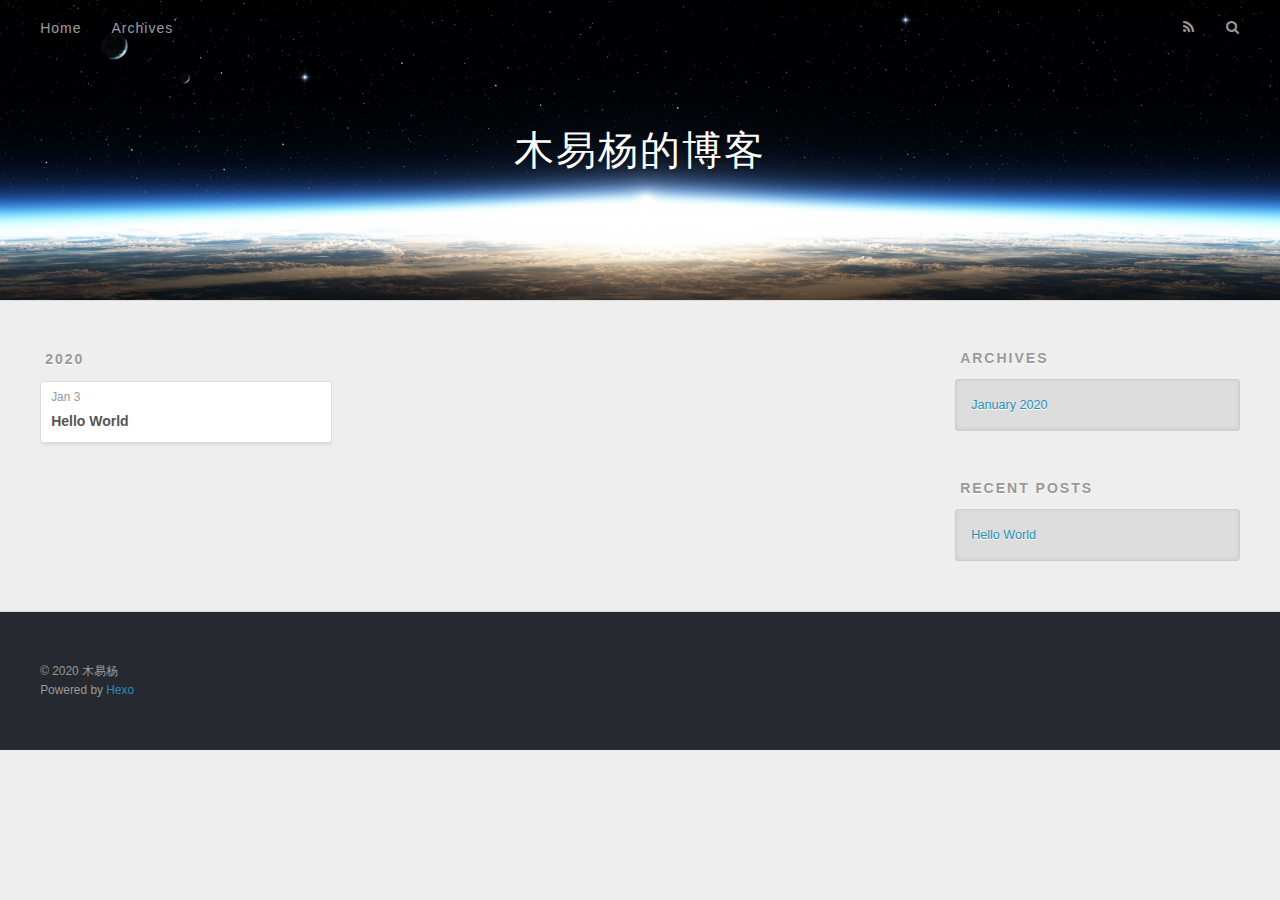
==== archives/index.html @ 89795f8e "Site updated: 2020-01-03 10:05:07" ====
<!DOCTYPE html>
<html>
<head>
  <meta charset="utf-8">
  

  
  <title>Archives | 木易杨的博客</title>
  <meta name="viewport" content="width=device-width, initial-scale=1, maximum-scale=1">
  <meta property="og:type" content="website">
<meta property="og:title" content="木易杨的博客">
<meta property="og:url" content="http://yoursite.com/archives/index.html">
<meta property="og:site_name" content="木易杨的博客">
<meta property="og:locale" content="en_US">
<meta property="article:author" content="木易杨">
<meta name="twitter:card" content="summary">
  
    <link rel="alternate" href="/atom.xml" title="木易杨的博客" type="application/atom+xml">
  
  
    <link rel="icon" href="/favicon.png">
  
  
    <link href="//fonts.googleapis.com/css?family=Source+Code+Pro" rel="stylesheet" type="text/css">
  
  
<link rel="stylesheet" href="/css/style.css">

<meta name="generator" content="Hexo 4.2.0"></head>

<body>
  <div id="container">
    <div id="wrap">
      <header id="header">
  <div id="banner"></div>
  <div id="header-outer" class="outer">
    <div id="header-title" class="inner">
      <h1 id="logo-wrap">
        <a href="/" id="logo">木易杨的博客</a>
      </h1>
      
    </div>
    <div id="header-inner" class="inner">
      <nav id="main-nav">
        <a id="main-nav-toggle" class="nav-icon"></a>
        
          <a class="main-nav-link" href="/">Home</a>
        
          <a class="main-nav-link" href="/archives">Archives</a>
        
      </nav>
      <nav id="sub-nav">
        
          <a id="nav-rss-link" class="nav-icon" href="/atom.xml" title="RSS Feed"></a>
        
        <a id="nav-search-btn" class="nav-icon" title="Search"></a>
      </nav>
      <div id="search-form-wrap">
        <form action="//google.com/search" method="get" accept-charset="UTF-8" class="search-form"><input type="search" name="q" class="search-form-input" placeholder="Search"><button type="submit" class="search-form-submit">&#xF002;</button><input type="hidden" name="sitesearch" value="http://yoursite.com"></form>
      </div>
    </div>
  </div>
</header>
      <div class="outer">
        <section id="main">
  
  
    
    
      
      
      <section class="archives-wrap">
        <div class="archive-year-wrap">
          <a href="/archives/2020" class="archive-year">2020</a>
        </div>
        <div class="archives">
    
    <article class="archive-article archive-type-post">
  <div class="archive-article-inner">
    <header class="archive-article-header">
      <a href="/2020/01/03/hello-world/" class="archive-article-date">
  <time datetime="2020-01-03T01:54:34.715Z" itemprop="datePublished">Jan 3</time>
</a>
      
  
    <h1 itemprop="name">
      <a class="archive-article-title" href="/2020/01/03/hello-world/">Hello World</a>
    </h1>
  

    </header>
  </div>
</article>
  
  
    </div></section>
  


</section>
        
          <aside id="sidebar">
  
    

  
    

  
    
  
    
  <div class="widget-wrap">
    <h3 class="widget-title">Archives</h3>
    <div class="widget">
      <ul class="archive-list"><li class="archive-list-item"><a class="archive-list-link" href="/archives/2020/01/">January 2020</a></li></ul>
    </div>
  </div>


  
    
  <div class="widget-wrap">
    <h3 class="widget-title">Recent Posts</h3>
    <div class="widget">
      <ul>
        
          <li>
            <a href="/2020/01/03/hello-world/">Hello World</a>
          </li>
        
      </ul>
    </div>
  </div>

  
</aside>
        
      </div>
      <footer id="footer">
  
  <div class="outer">
    <div id="footer-info" class="inner">
      &copy; 2020 木易杨<br>
      Powered by <a href="http://hexo.io/" target="_blank">Hexo</a>
    </div>
  </div>
</footer>
    </div>
    <nav id="mobile-nav">
  
    <a href="/" class="mobile-nav-link">Home</a>
  
    <a href="/archives" class="mobile-nav-link">Archives</a>
  
</nav>
    

<script src="//ajax.googleapis.com/ajax/libs/jquery/2.0.3/jquery.min.js"></script>


  
<link rel="stylesheet" href="/fancybox/jquery.fancybox.css">

  
<script src="/fancybox/jquery.fancybox.pack.js"></script>




<script src="/js/script.js"></script>




  </div>
</body>
</html>
---- css/style.css ----
body {
  width: 100%;
}
body:before,
body:after {
  content: "";
  display: table;
}
body:after {
  clear: both;
}
html,
body,
div,
span,
applet,
object,
iframe,
h1,
h2,
h3,
h4,
h5,
h6,
p,
blockquote,
pre,
a,
abbr,
acronym,
address,
big,
cite,
code,
del,
dfn,
em,
img,
ins,
kbd,
q,
s,
samp,
small,
strike,
strong,
sub,
sup,
tt,
var,
dl,
dt,
dd,
ol,
ul,
li,
fieldset,
form,
label,
legend,
table,
caption,
tbody,
tfoot,
thead,
tr,
th,
td {
  margin: 0;
  padding: 0;
  border: 0;
  outline: 0;
  font-weight: inherit;
  font-style: inherit;
  font-family: inherit;
  font-size: 100%;
  vertical-align: baseline;
}
body {
  line-height: 1;
  color: #000;
  background: #fff;
}
ol,
ul {
  list-style: none;
}
table {
  border-collapse: separate;
  border-spacing: 0;
  vertical-align: middle;
}
caption,
th,
td {
  text-align: left;
  font-weight: normal;
  vertical-align: middle;
}
a img {
  border: none;
}
input,
button {
  margin: 0;
  padding: 0;
}
input::-moz-focus-inner,
button::-moz-focus-inner {
  border: 0;
  padding: 0;
}
@font-face {
  font-family: FontAwesome;
  font-style: normal;
  font-weight: normal;
  src: url("fonts/fontawesome-webfont.eot?v=#4.0.3");
  src: url("fonts/fontawesome-webfont.eot?#iefix&v=#4.0.3") format("embedded-opentype"), url("fonts/fontawesome-webfont.woff?v=#4.0.3") format("woff"), url("fonts/fontawesome-webfont.ttf?v=#4.0.3") format("truetype"), url("fonts/fontawesome-webfont.svg#fontawesomeregular?v=#4.0.3") format("svg");
}
html,
body,
#container {
  height: 100%;
}
body {
  background: #eee;
  font: 14px -apple-system, BlinkMacSystemFont, "Segoe UI", "Roboto", "Oxygen", "Ubuntu", "Cantarell", "Fira Sans", "Droid Sans", "Helvetica Neue", sans-serif;
  -webkit-text-size-adjust: 100%;
}
.outer {
  max-width: 1220px;
  margin: 0 auto;
  padding: 0 20px;
}
.outer:before,
.outer:after {
  content: "";
  display: table;
}
.outer:after {
  clear: both;
}
.inner {
  display: inline;
  float: left;
  width: 98.33333333333333%;
  margin: 0 0.833333333333333%;
}
.left,
.alignleft {
  float: left;
}
.right,
.alignright {
  float: right;
}
.clear {
  clear: both;
}
#container {
  position: relative;
}
.mobile-nav-on {
  overflow: hidden;
}
#wrap {
  height: 100%;
  width: 100%;
  position: absolute;
  top: 0;
  left: 0;
  -webkit-transition: 0.2s ease-out;
  -moz-transition: 0.2s ease-out;
  -ms-transition: 0.2s ease-out;
  transition: 0.2s ease-out;
  z-index: 1;
  background: #eee;
}
.mobile-nav-on #wrap {
  left: 280px;
}
@media screen and (min-width: 768px) {
  #main {
    display: inline;
    float: left;
    width: 73.33333333333333%;
    margin: 0 0.833333333333333%;
  }
}
.article-date,
.article-category-link,
.archive-year,
.widget-title {
  text-decoration: none;
  text-transform: uppercase;
  letter-spacing: 2px;
  color: #999;
  margin-bottom: 1em;
  margin-left: 5px;
  line-height: 1em;
  text-shadow: 0 1px #fff;
  font-weight: bold;
}
.article-inner,
.archive-article-inner {
  background: #fff;
  -webkit-box-shadow: 1px 2px 3px #ddd;
  box-shadow: 1px 2px 3px #ddd;
  border: 1px solid #ddd;
  border-radius: 3px;
}
.article-entry h1,
.widget h1 {
  font-size: 2em;
}
.article-entry h2,
.widget h2 {
  font-size: 1.5em;
}
.article-entry h3,
.widget h3 {
  font-size: 1.3em;
}
.article-entry h4,
.widget h4 {
  font-size: 1.2em;
}
.article-entry h5,
.widget h5 {
  font-size: 1em;
}
.article-entry h6,
.widget h6 {
  font-size: 1em;
  color: #999;
}
.article-entry hr,
.widget hr {
  border: 1px dashed #ddd;
}
.article-entry strong,
.widget strong {
  font-weight: bold;
}
.article-entry em,
.widget em,
.article-entry cite,
.widget cite {
  font-style: italic;
}
.article-entry sup,
.widget sup,
.article-entry sub,
.widget sub {
  font-size: 0.75em;
  line-height: 0;
  position: relative;
  vertical-align: baseline;
}
.article-entry sup,
.widget sup {
  top: -0.5em;
}
.article-entry sub,
.widget sub {
  bottom: -0.2em;
}
.article-entry small,
.widget small {
  font-size: 0.85em;
}
.article-entry acronym,
.widget acronym,
.article-entry abbr,
.widget abbr {
  border-bottom: 1px dotted;
}
.article-entry ul,
.widget ul,
.article-entry ol,
.widget ol,
.article-entry dl,
.widget dl {
  margin: 0 20px;
  line-height: 1.6em;
}
.article-entry ul ul,
.widget ul ul,
.article-entry ol ul,
.widget ol ul,
.article-entry ul ol,
.widget ul ol,
.article-entry ol ol,
.widget ol ol {
  margin-top: 0;
  margin-bottom: 0;
}
.article-entry ul,
.widget ul {
  list-style: disc;
}
.article-entry ol,
.widget ol {
  list-style: decimal;
}
.article-entry dt,
.widget dt {
  font-weight: bold;
}
#header {
  height: 300px;
  position: relative;
  border-bottom: 1px solid #ddd;
}
#header:before,
#header:after {
  content: "";
  position: absolute;
  left: 0;
  right: 0;
  height: 40px;
}
#header:before {
  top: 0;
  background: -webkit-linear-gradient(rgba(0,0,0,0.2), transparent);
  background: -moz-linear-gradient(rgba(0,0,0,0.2), transparent);
  background: -ms-linear-gradient(rgba(0,0,0,0.2), transparent);
  background: linear-gradient(rgba(0,0,0,0.2), transparent);
}
#header:after {
  bottom: 0;
  background: -webkit-linear-gradient(transparent, rgba(0,0,0,0.2));
  background: -moz-linear-gradient(transparent, rgba(0,0,0,0.2));
  background: -ms-linear-gradient(transparent, rgba(0,0,0,0.2));
  background: linear-gradient(transparent, rgba(0,0,0,0.2));
}
#header-outer {
  height: 100%;
  position: relative;
}
#header-inner {
  position: relative;
  overflow: hidden;
}
#banner {
  position: absolute;
  top: 0;
  left: 0;
  width: 100%;
  height: 100%;
  background: url("images/banner.jpg") center #000;
  -webkit-background-size: cover;
  -moz-background-size: cover;
  background-size: cover;
  z-index: -1;
}
#header-title {
  text-align: center;
  height: 40px;
  position: absolute;
  top: 50%;
  left: 0;
  margin-top: -20px;
}
#logo,
#subtitle {
  text-decoration: none;
  color: #fff;
  font-weight: 300;
  text-shadow: 0 1px 4px rgba(0,0,0,0.3);
}
#logo {
  font-size: 40px;
  line-height: 40px;
  letter-spacing: 2px;
}
#subtitle {
  font-size: 16px;
  line-height: 16px;
  letter-spacing: 1px;
}
#subtitle-wrap {
  margin-top: 16px;
}
#main-nav {
  float: left;
  margin-left: -15px;
}
.nav-icon,
.main-nav-link {
  float: left;
  color: #fff;
  opacity: 0.6;
  text-decoration: none;
  text-shadow: 0 1px rgba(0,0,0,0.2);
  -webkit-transition: opacity 0.2s;
  -moz-transition: opacity 0.2s;
  -ms-transition: opacity 0.2s;
  transition: opacity 0.2s;
  display: block;
  padding: 20px 15px;
}
.nav-icon:hover,
.main-nav-link:hover {
  opacity: 1;
}
.nav-icon {
  font-family: FontAwesome;
  text-align: center;
  font-size: 14px;
  width: 14px;
  height: 14px;
  padding: 20px 15px;
  position: relative;
  cursor: pointer;
}
.main-nav-link {
  font-weight: 300;
  letter-spacing: 1px;
}
@media screen and (max-width: 479px) {
  .main-nav-link {
    display: none;
  }
}
#main-nav-toggle {
  display: none;
}
#main-nav-toggle:before {
  content: "\f0c9";
}
@media screen and (max-width: 479px) {
  #main-nav-toggle {
    display: block;
  }
}
#sub-nav {
  float: right;
  margin-right: -15px;
}
#nav-rss-link:before {
  content: "\f09e";
}
#nav-search-btn:before {
  content: "\f002";
}
#search-form-wrap {
  position: absolute;
  top: 15px;
  width: 150px;
  height: 30px;
  right: -150px;
  opacity: 0;
  -webkit-transition: 0.2s ease-out;
  -moz-transition: 0.2s ease-out;
  -ms-transition: 0.2s ease-out;
  transition: 0.2s ease-out;
}
#search-form-wrap.on {
  opacity: 1;
  right: 0;
}
@media screen and (max-width: 479px) {
  #search-form-wrap {
    width: 100%;
    right: -100%;
  }
}
.search-form {
  position: absolute;
  top: 0;
  left: 0;
  right: 0;
  background: #fff;
  padding: 5px 15px;
  border-radius: 15px;
  -webkit-box-shadow: 0 0 10px rgba(0,0,0,0.3);
  box-shadow: 0 0 10px rgba(0,0,0,0.3);
}
.search-form-input {
  border: none;
  background: none;
  color: #555;
  width: 100%;
  font: 13px -apple-system, BlinkMacSystemFont, "Segoe UI", "Roboto", "Oxygen", "Ubuntu", "Cantarell", "Fira Sans", "Droid Sans", "Helvetica Neue", sans-serif;
  outline: none;
}
.search-form-input::-webkit-search-results-decoration,
.search-form-input::-webkit-search-cancel-button {
  -webkit-appearance: none;
}
.search-form-submit {
  position: absolute;
  top: 50%;
  right: 10px;
  margin-top: -7px;
  font: 13px FontAwesome;
  border: none;
  background: none;
  color: #bbb;
  cursor: pointer;
}
.search-form-submit:hover,
.search-form-submit:focus {
  color: #777;
}
.article {
  margin: 50px 0;
}
.article-inner {
  overflow: hidden;
}
.article-meta:before,
.article-meta:after {
  content: "";
  display: table;
}
.article-meta:after {
  clear: both;
}
.article-date {
  float: left;
}
.article-category {
  float: left;
  line-height: 1em;
  color: #ccc;
  text-shadow: 0 1px #fff;
  margin-left: 8px;
}
.article-category:before {
  content: "\2022";
}
.article-category-link {
  margin: 0 12px 1em;
}
.article-header {
  padding: 20px 20px 0;
}
.article-title {
  text-decoration: none;
  font-size: 2em;
  font-weight: bold;
  color: #555;
  line-height: 1.1em;
  -webkit-transition: color 0.2s;
  -moz-transition: color 0.2s;
  -ms-transition: color 0.2s;
  transition: color 0.2s;
}
a.article-title:hover {
  color: #258fb8;
}
.article-entry {
  color: #555;
  padding: 0 20px;
}
.article-entry:before,
.article-entry:after {
  content: "";
  display: table;
}
.article-entry:after {
  clear: both;
}
.article-entry p,
.article-entry table {
  line-height: 1.6em;
  margin: 1.6em 0;
}
.article-entry h1,
.article-entry h2,
.article-entry h3,
.article-entry h4,
.article-entry h5,
.article-entry h6 {
  font-weight: bold;
}
.article-entry h1,
.article-entry h2,
.article-entry h3,
.article-entry h4,
.article-entry h5,
.article-entry h6 {
  line-height: 1.1em;
  margin: 1.1em 0;
}
.article-entry a {
  color: #258fb8;
  text-decoration: none;
}
.article-entry a:hover {
  text-decoration: underline;
}
.article-entry ul,
.article-entry ol,
.article-entry dl {
  margin-top: 1.6em;
  margin-bottom: 1.6em;
}
.article-entry img,
.article-entry video {
  max-width: 100%;
  height: auto;
  display: block;
  margin: auto;
}
.article-entry iframe {
  border: none;
}
.article-entry table {
  width: 100%;
  border-collapse: collapse;
  border-spacing: 0;
}
.article-entry th {
  font-weight: bold;
  border-bottom: 3px solid #ddd;
  padding-bottom: 0.5em;
}
.article-entry td {
  border-bottom: 1px solid #ddd;
  padding: 10px 0;
}
.article-entry blockquote {
  font-family: Georgia, "Times New Roman", serif;
  font-size: 1.4em;
  margin: 1.6em 20px;
  text-align: center;
}
.article-entry blockquote footer {
  font-size: 14px;
  margin: 1.6em 0;
  font-family: -apple-system, BlinkMacSystemFont, "Segoe UI", "Roboto", "Oxygen", "Ubuntu", "Cantarell", "Fira Sans", "Droid Sans", "Helvetica Neue", sans-serif;
}
.article-entry blockquote footer cite:before {
  content: "—";
  padding: 0 0.5em;
}
.article-entry .pullquote {
  text-align: left;
  width: 45%;
  margin: 0;
}
.article-entry .pullquote.left {
  margin-left: 0.5em;
  margin-right: 1em;
}
.article-entry .pullquote.right {
  margin-right: 0.5em;
  margin-left: 1em;
}
.article-entry .caption {
  color: #999;
  display: block;
  font-size: 0.9em;
  margin-top: 0.5em;
  position: relative;
  text-align: center;
}
.article-entry .video-container {
  position: relative;
  padding-top: 56.25%;
  height: 0;
  overflow: hidden;
}
.article-entry .video-container iframe,
.article-entry .video-container object,
.article-entry .video-container embed {
  position: absolute;
  top: 0;
  left: 0;
  width: 100%;
  height: 100%;
  margin-top: 0;
}
.article-more-link a {
  display: inline-block;
  line-height: 1em;
  padding: 6px 15px;
  border-radius: 15px;
  background: #eee;
  color: #999;
  text-shadow: 0 1px #fff;
  text-decoration: none;
}
.article-more-link a:hover {
  background: #258fb8;
  color: #fff;
  text-decoration: none;
  text-shadow: 0 1px #1e7293;
}
.article-footer {
  font-size: 0.85em;
  line-height: 1.6em;
  border-top: 1px solid #ddd;
  padding-top: 1.6em;
  margin: 0 20px 20px;
}
.article-footer:before,
.article-footer:after {
  content: "";
  display: table;
}
.article-footer:after {
  clear: both;
}
.article-footer a {
  color: #999;
  text-decoration: none;
}
.article-footer a:hover {
  color: #555;
}
.article-tag-list-item {
  float: left;
  margin-right: 10px;
}
.article-tag-list-link:before {
  content: "#";
}
.article-comment-link {
  float: right;
}
.article-comment-link:before {
  content: "\f075";
  font-family: FontAwesome;
  padding-right: 8px;
}
.article-share-link {
  cursor: pointer;
  float: right;
  margin-left: 20px;
}
.article-share-link:before {
  content: "\f064";
  font-family: FontAwesome;
  padding-right: 6px;
}
#article-nav {
  position: relative;
}
#article-nav:before,
#article-nav:after {
  content: "";
  display: table;
}
#article-nav:after {
  clear: both;
}
@media screen and (min-width: 768px) {
  #article-nav {
    margin: 50px 0;
  }
  #article-nav:before {
    width: 8px;
    height: 8px;
    position: absolute;
    top: 50%;
    left: 50%;
    margin-top: -4px;
    margin-left: -4px;
    content: "";
    border-radius: 50%;
    background: #ddd;
    -webkit-box-shadow: 0 1px 2px #fff;
    box-shadow: 0 1px 2px #fff;
  }
}
.article-nav-link-wrap {
  text-decoration: none;
  text-shadow: 0 1px #fff;
  color: #999;
  -webkit-box-sizing: border-box;
  -moz-box-sizing: border-box;
  box-sizing: border-box;
  margin-top: 50px;
  text-align: center;
  display: block;
}
.article-nav-link-wrap:hover {
  color: #555;
}
@media screen and (min-width: 768px) {
  .article-nav-link-wrap {
    width: 50%;
    margin-top: 0;
  }
}
@media screen and (min-width: 768px) {
  #article-nav-newer {
    float: left;
    text-align: right;
    padding-right: 20px;
  }
}
@media screen and (min-width: 768px) {
  #article-nav-older {
    float: right;
    text-align: left;
    padding-left: 20px;
  }
}
.article-nav-caption {
  text-transform: uppercase;
  letter-spacing: 2px;
  color: #ddd;
  line-height: 1em;
  font-weight: bold;
}
#article-nav-newer .article-nav-caption {
  margin-right: -2px;
}
.article-nav-title {
  font-size: 0.85em;
  line-height: 1.6em;
  margin-top: 0.5em;
}
.article-share-box {
  position: absolute;
  display: none;
  background: #fff;
  -webkit-box-shadow: 1px 2px 10px rgba(0,0,0,0.2);
  box-shadow: 1px 2px 10px rgba(0,0,0,0.2);
  border-radius: 3px;
  margin-left: -145px;
  overflow: hidden;
  z-index: 1;
}
.article-share-box.on {
  display: block;
}
.article-share-input {
  width: 100%;
  background: none;
  -webkit-box-sizing: border-box;
  -moz-box-sizing: border-box;
  box-sizing: border-box;
  font: 14px -apple-system, BlinkMacSystemFont, "Segoe UI", "Roboto", "Oxygen", "Ubuntu", "Cantarell", "Fira Sans", "Droid Sans", "Helvetica Neue", sans-serif;
  padding: 0 15px;
  color: #555;
  outline: none;
  border: 1px solid #ddd;
  border-radius: 3px 3px 0 0;
  height: 36px;
  line-height: 36px;
}
.article-share-links {
  background: #eee;
}
.article-share-links:before,
.article-share-links:after {
  content: "";
  display: table;
}
.article-share-links:after {
  clear: both;
}
.article-share-twitter,
.article-share-facebook,
.article-share-pinterest,
.article-share-google {
  width: 50px;
  height: 36px;
  display: block;
  float: left;
  position: relative;
  color: #999;
  text-shadow: 0 1px #fff;
}
.article-share-twitter:before,
.article-share-facebook:before,
.article-share-pinterest:before,
.article-share-google:before {
  font-size: 20px;
  font-family: FontAwesome;
  width: 20px;
  height: 20px;
  position: absolute;
  top: 50%;
  left: 50%;
  margin-top: -10px;
  margin-left: -10px;
  text-align: center;
}
.article-share-twitter:hover,
.article-share-facebook:hover,
.article-share-pinterest:hover,
.article-share-google:hover {
  color: #fff;
}
.article-share-twitter:before {
  content: "\f099";
}
.article-share-twitter:hover {
  background: #00aced;
  text-shadow: 0 1px #008abe;
}
.article-share-facebook:before {
  content: "\f09a";
}
.article-share-facebook:hover {
  background: #3b5998;
  text-shadow: 0 1px #2f477a;
}
.article-share-pinterest:before {
  content: "\f0d2";
}
.article-share-pinterest:hover {
  background: #cb2027;
  text-shadow: 0 1px #a21a1f;
}
.article-share-google:before {
  content: "\f0d5";
}
.article-share-google:hover {
  background: #dd4b39;
  text-shadow: 0 1px #be3221;
}
.article-gallery {
  background: #000;
  position: relative;
}
.article-gallery-photos {
  position: relative;
  overflow: hidden;
}
.article-gallery-img {
  display: none;
  max-width: 100%;
}
.article-gallery-img:first-child {
  display: block;
}
.article-gallery-img.loaded {
  position: absolute;
  display: block;
}
.article-gallery-img img {
  display: block;
  max-width: 100%;
  margin: 0 auto;
}
#comments {
  background: #fff;
  -webkit-box-shadow: 1px 2px 3px #ddd;
  box-shadow: 1px 2px 3px #ddd;
  padding: 20px;
  border: 1px solid #ddd;
  border-radius: 3px;
  margin: 50px 0;
}
#comments a {
  color: #258fb8;
}
.archives-wrap {
  margin: 50px 0;
}
.archives:before,
.archives:after {
  content: "";
  display: table;
}
.archives:after {
  clear: both;
}
.archive-year-wrap {
  margin-bottom: 1em;
}
.archives {
  -webkit-column-gap: 10px;
  -moz-column-gap: 10px;
  column-gap: 10px;
}
@media screen and (min-width: 480px) and (max-width: 767px) {
  .archives {
    -webkit-column-count: 2;
    -moz-column-count: 2;
    column-count: 2;
  }
}
@media screen and (min-width: 768px) {
  .archives {
    -webkit-column-count: 3;
    -moz-column-count: 3;
    column-count: 3;
  }
}
.archive-article {
  -webkit-column-break-inside: avoid;
  page-break-inside: avoid;
  overflow: hidden;
  break-inside: avoid-column;
}
.archive-article-inner {
  padding: 10px;
  margin-bottom: 15px;
}
.archive-article-title {
  text-decoration: none;
  font-weight: bold;
  color: #555;
  -webkit-transition: color 0.2s;
  -moz-transition: color 0.2s;
  -ms-transition: color 0.2s;
  transition: color 0.2s;
  line-height: 1.6em;
}
.archive-article-title:hover {
  color: #258fb8;
}
.archive-article-footer {
  margin-top: 1em;
}
.archive-article-date {
  color: #999;
  text-decoration: none;
  font-size: 0.85em;
  line-height: 1em;
  margin-bottom: 0.5em;
  display: block;
}
#page-nav {
  margin: 50px auto;
  background: #fff;
  -webkit-box-shadow: 1px 2px 3px #ddd;
  box-shadow: 1px 2px 3px #ddd;
  border: 1px solid #ddd;
  border-radius: 3px;
  text-align: center;
  color: #999;
  overflow: hidden;
}
#page-nav:before,
#page-nav:after {
  content: "";
  display: table;
}
#page-nav:after {
  clear: both;
}
#page-nav a,
#page-nav span {
  padding: 10px 20px;
  line-height: 1;
  height: 2ex;
}
#page-nav a {
  color: #999;
  text-decoration: none;
}
#page-nav a:hover {
  background: #999;
  color: #fff;
}
#page-nav .prev {
  float: left;
}
#page-nav .next {
  float: right;
}
#page-nav .page-number {
  display: inline-block;
}
@media screen and (max-width: 479px) {
  #page-nav .page-number {
    display: none;
  }
}
#page-nav .current {
  color: #555;
  font-weight: bold;
}
#page-nav .space {
  color: #ddd;
}
#footer {
  background: #262a30;
  padding: 50px 0;
  border-top: 1px solid #ddd;
  color: #999;
}
#footer a {
  color: #258fb8;
  text-decoration: none;
}
#footer a:hover {
  text-decoration: underline;
}
#footer-info {
  line-height: 1.6em;
  font-size: 0.85em;
}
.article-entry pre,
.article-entry .highlight {
  background: #2d2d2d;
  margin: 0 -20px;
  padding: 15px 20px;
  border-style: solid;
  border-color: #ddd;
  border-width: 1px 0;
  overflow: auto;
  color: #ccc;
  line-height: 22.400000000000002px;
}
.article-entry .highlight .gutter pre,
.article-entry .gist .gist-file .gist-data .line-numbers {
  color: #666;
  font-size: 0.85em;
}
.article-entry pre,
.article-entry code {
  font-family: "Source Code Pro", Consolas, Monaco, Menlo, Consolas, monospace;
}
.article-entry code {
  background: #eee;
  text-shadow: 0 1px #fff;
  padding: 0 0.3em;
}
.article-entry pre code {
  background: none;
  text-shadow: none;
  padding: 0;
}
.article-entry .highlight pre {
  border: none;
  margin: 0;
  padding: 0;
}
.article-entry .highlight table {
  margin: 0;
  width: auto;
}
.article-entry .highlight td {
  border: none;
  padding: 0;
}
.article-entry .highlight figcaption {
  font-size: 0.85em;
  color: #999;
  line-height: 1em;
  margin-bottom: 1em;
}
.article-entry .highlight figcaption:before,
.article-entry .highlight figcaption:after {
  content: "";
  display: table;
}
.article-entry .highlight figcaption:after {
  clear: both;
}
.article-entry .highlight figcaption a {
  float: right;
}
.article-entry .highlight .gutter pre {
  text-align: right;
  padding-right: 20px;
}
.article-entry .highlight .line {
  height: 22.400000000000002px;
}
.article-entry .highlight .line.marked {
  background: #515151;
}
.article-entry .gist {
  margin: 0 -20px;
  border-style: solid;
  border-color: #ddd;
  border-width: 1px 0;
  background: #2d2d2d;
  padding: 15px 20px 15px 0;
}
.article-entry .gist .gist-file {
  border: none;
  font-family: "Source Code Pro", Consolas, Monaco, Menlo, Consolas, monospace;
  margin: 0;
}
.article-entry .gist .gist-file .gist-data {
  background: none;
  border: none;
}
.article-entry .gist .gist-file .gist-data .line-numbers {
  background: none;
  border: none;
  padding: 0 20px 0 0;
}
.article-entry .gist .gist-file .gist-data .line-data {
  padding: 0 !important;
}
.article-entry .gist .gist-file .highlight {
  margin: 0;
  padding: 0;
  border: none;
}
.article-entry .gist .gist-file .gist-meta {
  background: #2d2d2d;
  color: #999;
  font: 0.85em -apple-system, BlinkMacSystemFont, "Segoe UI", "Roboto", "Oxygen", "Ubuntu", "Cantarell", "Fira Sans", "Droid Sans", "Helvetica Neue", sans-serif;
  text-shadow: 0 0;
  padding: 0;
  margin-top: 1em;
  margin-left: 20px;
}
.article-entry .gist .gist-file .gist-meta a {
  color: #258fb8;
  font-weight: normal;
}
.article-entry .gist .gist-file .gist-meta a:hover {
  text-decoration: underline;
}
pre .comment,
pre .title {
  color: #999;
}
pre .variable,
pre .attribute,
pre .tag,
pre .regexp,
pre .ruby .constant,
pre .xml .tag .title,
pre .xml .pi,
pre .xml .doctype,
pre .html .doctype,
pre .css .id,
pre .css .class,
pre .css .pseudo {
  color: #f2777a;
}
pre .number,
pre .preprocessor,
pre .built_in,
pre .literal,
pre .params,
pre .constant {
  color: #f99157;
}
pre .class,
pre .ruby .class .title,
pre .css .rules .attribute {
  color: #9c9;
}
pre .string,
pre .value,
pre .inheritance,
pre .header,
pre .ruby .symbol,
pre .xml .cdata {
  color: #9c9;
}
pre .css .hexcolor {
  color: #6cc;
}
pre .function,
pre .python .decorator,
pre .python .title,
pre .ruby .function .title,
pre .ruby .title .keyword,
pre .perl .sub,
pre .javascript .title,
pre .coffeescript .title {
  color: #69c;
}
pre .keyword,
pre .javascript .function {
  color: #c9c;
}
@media screen and (max-width: 479px) {
  #mobile-nav {
    position: absolute;
    top: 0;
    left: 0;
    width: 280px;
    height: 100%;
    background: #191919;
    border-right: 1px solid #fff;
  }
}
@media screen and (max-width: 479px) {
  .mobile-nav-link {
    display: block;
    color: #999;
    text-decoration: none;
    padding: 15px 20px;
    font-weight: bold;
  }
  .mobile-nav-link:hover {
    color: #fff;
  }
}
@media screen and (min-width: 768px) {
  #sidebar {
    display: inline;
    float: left;
    width: 23.333333333333332%;
    margin: 0 0.833333333333333%;
  }
}
.widget-wrap {
  margin: 50px 0;
}
.widget {
  color: #777;
  text-shadow: 0 1px #fff;
  background: #ddd;
  -webkit-box-shadow: 0 -1px 4px #ccc inset;
  box-shadow: 0 -1px 4px #ccc inset;
  border: 1px solid #ccc;
  padding: 15px;
  border-radius: 3px;
}
.widget a {
  color: #258fb8;
  text-decoration: none;
}
.widget a:hover {
  text-decoration: underline;
}
.widget ul ul,
.widget ol ul,
.widget dl ul,
.widget ul ol,
.widget ol ol,
.widget dl ol,
.widget ul dl,
.widget ol dl,
.widget dl dl {
  margin-left: 15px;
  list-style: disc;
}
.widget {
  line-height: 1.6em;
  word-wrap: break-word;
  font-size: 0.9em;
}
.widget ul,
.widget ol {
  list-style: none;
  margin: 0;
}
.widget ul ul,
.widget ol ul,
.widget ul ol,
.widget ol ol {
  margin: 0 20px;
}
.widget ul ul,
.widget ol ul {
  list-style: disc;
}
.widget ul ol,
.widget ol ol {
  list-style: decimal;
}
.category-list-count,
.tag-list-count,
.archive-list-count {
  padding-left: 5px;
  color: #999;
  font-size: 0.85em;
}
.category-list-count:before,
.tag-list-count:before,
.archive-list-count:before {
  content: "(";
}
.category-list-count:after,
.tag-list-count:after,
.archive-list-count:after {
  content: ")";
}
.tagcloud a {
  margin-right: 5px;
  display: inline-block;
}
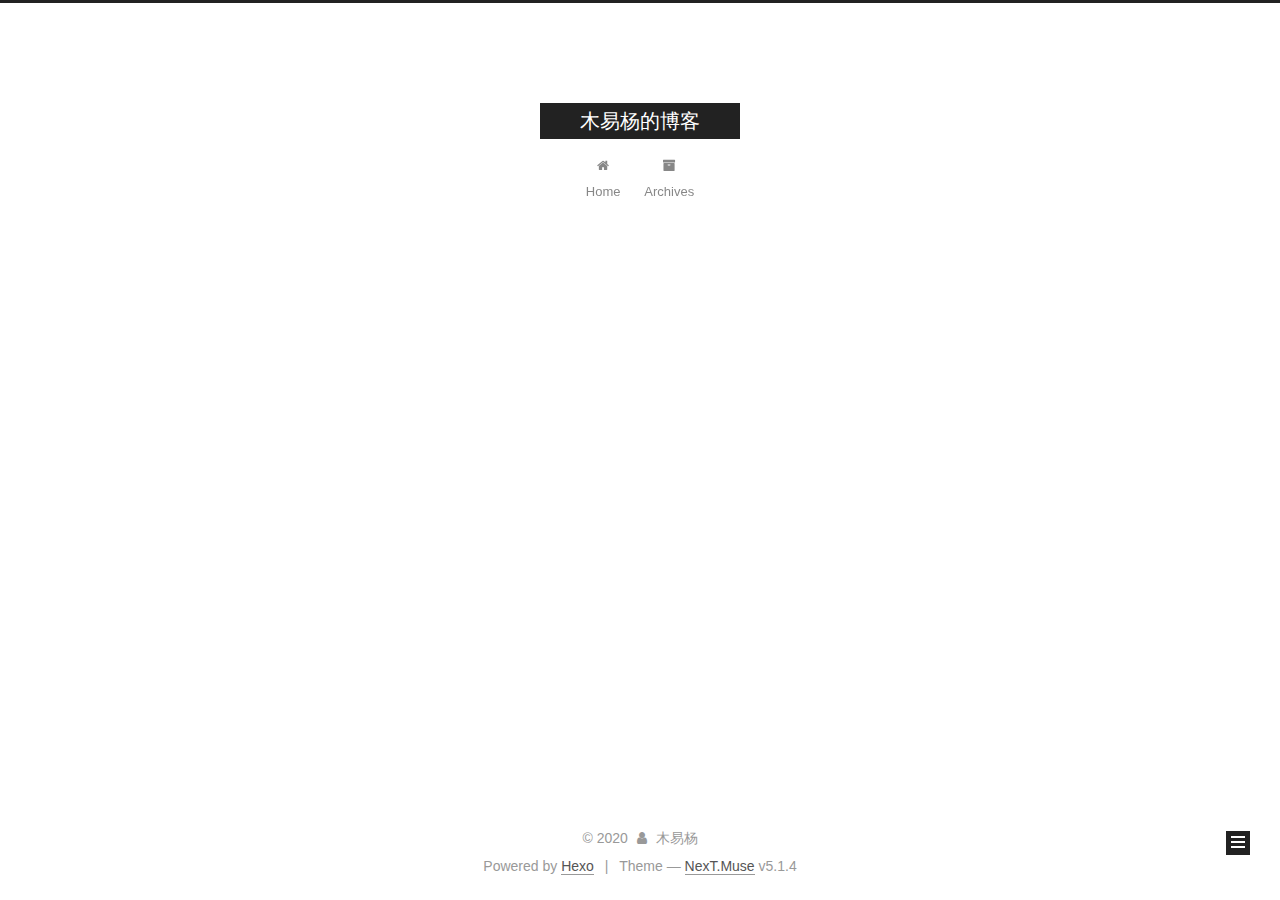
==== commit 99099e22: "Site updated: 2020-01-03 10:23:34" ====
--- a/archives/index.html
+++ b/archives/index.html
@@ -1,178 +1,551 @@
 <!DOCTYPE html>
-<html>
+
+
+
+  
+
+
+<html class="theme-next muse use-motion" lang="en">
 <head>
-  <meta charset="utf-8">
-  
-
-  
-  <title>Archives | 木易杨的博客</title>
-  <meta name="viewport" content="width=device-width, initial-scale=1, maximum-scale=1">
-  <meta property="og:type" content="website">
+  <meta charset="UTF-8"/>
+<meta http-equiv="X-UA-Compatible" content="IE=edge" />
+<meta name="viewport" content="width=device-width, initial-scale=1, maximum-scale=1"/>
+<meta name="theme-color" content="#222">
+
+
+
+
+
+
+
+
+
+<meta http-equiv="Cache-Control" content="no-transform" />
+<meta http-equiv="Cache-Control" content="no-siteapp" />
+
+
+
+
+
+
+
+
+
+
+
+
+
+
+
+
+  
+  
+  <link href="/lib/fancybox/source/jquery.fancybox.css?v=2.1.5" rel="stylesheet" type="text/css" />
+
+
+
+
+
+
+
+<link href="/lib/font-awesome/css/font-awesome.min.css?v=4.6.2" rel="stylesheet" type="text/css" />
+
+<link href="/css/main.css?v=5.1.4" rel="stylesheet" type="text/css" />
+
+
+  <link rel="apple-touch-icon" sizes="180x180" href="/images/apple-touch-icon-next.png?v=5.1.4">
+
+
+  <link rel="icon" type="image/png" sizes="32x32" href="/images/favicon-32x32-next.png?v=5.1.4">
+
+
+  <link rel="icon" type="image/png" sizes="16x16" href="/images/favicon-16x16-next.png?v=5.1.4">
+
+
+  <link rel="mask-icon" href="/images/logo.svg?v=5.1.4" color="#222">
+
+
+
+
+
+  <meta name="keywords" content="Hexo, NexT" />
+
+
+
+
+
+
+
+
+
+
+<meta property="og:type" content="website">
 <meta property="og:title" content="木易杨的博客">
 <meta property="og:url" content="http://yoursite.com/archives/index.html">
 <meta property="og:site_name" content="木易杨的博客">
 <meta property="og:locale" content="en_US">
 <meta property="article:author" content="木易杨">
 <meta name="twitter:card" content="summary">
-  
-    <link rel="alternate" href="/atom.xml" title="木易杨的博客" type="application/atom+xml">
-  
-  
-    <link rel="icon" href="/favicon.png">
-  
-  
-    <link href="//fonts.googleapis.com/css?family=Source+Code+Pro" rel="stylesheet" type="text/css">
-  
-  
-<link rel="stylesheet" href="/css/style.css">
+
+
+
+<script type="text/javascript" id="hexo.configurations">
+  var NexT = window.NexT || {};
+  var CONFIG = {
+    root: '/',
+    scheme: 'Muse',
+    version: '5.1.4',
+    sidebar: {"position":"left","display":"post","offset":12,"b2t":false,"scrollpercent":false,"onmobile":false},
+    fancybox: true,
+    tabs: true,
+    motion: {"enable":true,"async":false,"transition":{"post_block":"fadeIn","post_header":"slideDownIn","post_body":"slideDownIn","coll_header":"slideLeftIn","sidebar":"slideUpIn"}},
+    duoshuo: {
+      userId: '0',
+      author: 'Author'
+    },
+    algolia: {
+      applicationID: '',
+      apiKey: '',
+      indexName: '',
+      hits: {"per_page":10},
+      labels: {"input_placeholder":"Search for Posts","hits_empty":"We didn't find any results for the search: ${query}","hits_stats":"${hits} results found in ${time} ms"}
+    }
+  };
+</script>
+
+
+
+  <link rel="canonical" href="http://yoursite.com/archives/"/>
+
+
+
+
+
+  <title>Archive | 木易杨的博客</title>
+  
+
+
+
+
+
+
+
 
 <meta name="generator" content="Hexo 4.2.0"></head>
 
-<body>
-  <div id="container">
-    <div id="wrap">
-      <header id="header">
-  <div id="banner"></div>
-  <div id="header-outer" class="outer">
-    <div id="header-title" class="inner">
-      <h1 id="logo-wrap">
-        <a href="/" id="logo">木易杨的博客</a>
-      </h1>
-      
+<body itemscope itemtype="http://schema.org/WebPage" lang="en">
+
+  
+  
+    
+  
+
+  <div class="container sidebar-position-left page-archive">
+    <div class="headband"></div>
+
+    <header id="header" class="header" itemscope itemtype="http://schema.org/WPHeader">
+      <div class="header-inner"><div class="site-brand-wrapper">
+  <div class="site-meta ">
+    
+
+    <div class="custom-logo-site-title">
+      <a href="/"  class="brand" rel="start">
+        <span class="logo-line-before"><i></i></span>
+        <span class="site-title">木易杨的博客</span>
+        <span class="logo-line-after"><i></i></span>
+      </a>
     </div>
-    <div id="header-inner" class="inner">
-      <nav id="main-nav">
-        <a id="main-nav-toggle" class="nav-icon"></a>
-        
-          <a class="main-nav-link" href="/">Home</a>
-        
-          <a class="main-nav-link" href="/archives">Archives</a>
-        
-      </nav>
-      <nav id="sub-nav">
-        
-          <a id="nav-rss-link" class="nav-icon" href="/atom.xml" title="RSS Feed"></a>
-        
-        <a id="nav-search-btn" class="nav-icon" title="Search"></a>
-      </nav>
-      <div id="search-form-wrap">
-        <form action="//google.com/search" method="get" accept-charset="UTF-8" class="search-form"><input type="search" name="q" class="search-form-input" placeholder="Search"><button type="submit" class="search-form-submit">&#xF002;</button><input type="hidden" name="sitesearch" value="http://yoursite.com"></form>
+      
+        <p class="site-subtitle"></p>
+      
+  </div>
+
+  <div class="site-nav-toggle">
+    <button>
+      <span class="btn-bar"></span>
+      <span class="btn-bar"></span>
+      <span class="btn-bar"></span>
+    </button>
+  </div>
+</div>
+
+<nav class="site-nav">
+  
+
+  
+    <ul id="menu" class="menu">
+      
+        
+        <li class="menu-item menu-item-home">
+          <a href="/%20" rel="section">
+            
+              <i class="menu-item-icon fa fa-fw fa-home"></i> <br />
+            
+            Home
+          </a>
+        </li>
+      
+        
+        <li class="menu-item menu-item-archives">
+          <a href="/archives/%20" rel="section">
+            
+              <i class="menu-item-icon fa fa-fw fa-archive"></i> <br />
+            
+            Archives
+          </a>
+        </li>
+      
+
+      
+    </ul>
+  
+
+  
+</nav>
+
+
+
+ </div>
+    </header>
+
+    <main id="main" class="main">
+      <div class="main-inner">
+        <div class="content-wrap">
+          <div id="content" class="content">
+            
+
+  
+  
+  
+  <div class="post-block archive">
+    <div id="posts" class="posts-collapse">
+      <span class="archive-move-on"></span>
+
+      <span class="archive-page-counter">
+        
+        
+        
+          
+        
+        Um..! 1 post. Keep on posting.
+      </span>
+
+      
+
+        
+        
+        
+
+        
+          
+          <div class="collection-title">
+            <h1 class="archive-year" id="archive-year-2020">2020</h1>
+          </div>
+        
+        
+
+        
+
+  <article class="post post-type-normal" itemscope itemtype="http://schema.org/Article">
+    <header class="post-header">
+
+      <h2 class="post-title">
+        
+            <a class="post-title-link" href="/2020/01/03/hello-world/" itemprop="url">
+              
+                <span itemprop="name">Hello World</span>
+              
+            </a>
+        
+      </h2>
+
+      <div class="post-meta">
+        <time class="post-time" itemprop="dateCreated"
+              datetime="2020-01-03T09:54:34+08:00"
+              content="2020-01-03" >
+          01-03
+        </time>
       </div>
+
+    </header>
+  </article>
+
+
+
+      
+
     </div>
   </div>
-</header>
-      <div class="outer">
-        <section id="main">
-  
-  
-    
-    
-      
-      
-      <section class="archives-wrap">
-        <div class="archive-year-wrap">
-          <a href="/archives/2020" class="archive-year">2020</a>
+  
+  
+  
+
+  
+
+
+
+          </div>
+          
+
+
+          
+
         </div>
-        <div class="archives">
-    
-    <article class="archive-article archive-type-post">
-  <div class="archive-article-inner">
-    <header class="archive-article-header">
-      <a href="/2020/01/03/hello-world/" class="archive-article-date">
-  <time datetime="2020-01-03T01:54:34.715Z" itemprop="datePublished">Jan 3</time>
-</a>
-      
-  
-    <h1 itemprop="name">
-      <a class="archive-article-title" href="/2020/01/03/hello-world/">Hello World</a>
-    </h1>
-  
-
-    </header>
-  </div>
-</article>
-  
-  
-    </div></section>
-  
-
-
-</section>
-        
-          <aside id="sidebar">
-  
-    
-
-  
-    
-
-  
-    
-  
-    
-  <div class="widget-wrap">
-    <h3 class="widget-title">Archives</h3>
-    <div class="widget">
-      <ul class="archive-list"><li class="archive-list-item"><a class="archive-list-link" href="/archives/2020/01/">January 2020</a></li></ul>
+        
+          
+  
+  <div class="sidebar-toggle">
+    <div class="sidebar-toggle-line-wrap">
+      <span class="sidebar-toggle-line sidebar-toggle-line-first"></span>
+      <span class="sidebar-toggle-line sidebar-toggle-line-middle"></span>
+      <span class="sidebar-toggle-line sidebar-toggle-line-last"></span>
     </div>
   </div>
 
-
-  
+  <aside id="sidebar" class="sidebar">
     
-  <div class="widget-wrap">
-    <h3 class="widget-title">Recent Posts</h3>
-    <div class="widget">
-      <ul>
-        
-          <li>
-            <a href="/2020/01/03/hello-world/">Hello World</a>
-          </li>
-        
-      </ul>
+    <div class="sidebar-inner">
+
+      
+
+      
+
+      <section class="site-overview-wrap sidebar-panel sidebar-panel-active">
+        <div class="site-overview">
+          <div class="site-author motion-element" itemprop="author" itemscope itemtype="http://schema.org/Person">
+            
+              <p class="site-author-name" itemprop="name">木易杨</p>
+              <p class="site-description motion-element" itemprop="description"></p>
+          </div>
+
+          <nav class="site-state motion-element">
+
+            
+              <div class="site-state-item site-state-posts">
+              
+                <a href="/archives/%20%7C%7C%20archive">
+              
+                  <span class="site-state-item-count">1</span>
+                  <span class="site-state-item-name">posts</span>
+                </a>
+              </div>
+            
+
+            
+
+            
+
+          </nav>
+
+          
+
+          
+
+          
+          
+
+          
+          
+
+          
+
+        </div>
+      </section>
+
+      
+
+      
+
     </div>
+  </aside>
+
+
+        
+      </div>
+    </main>
+
+    <footer id="footer" class="footer">
+      <div class="footer-inner">
+        <div class="copyright">&copy; <span itemprop="copyrightYear">2020</span>
+  <span class="with-love">
+    <i class="fa fa-user"></i>
+  </span>
+  <span class="author" itemprop="copyrightHolder">木易杨</span>
+
+  
+</div>
+
+
+  <div class="powered-by">Powered by <a class="theme-link" target="_blank" href="https://hexo.io">Hexo</a></div>
+
+
+
+  <span class="post-meta-divider">|</span>
+
+
+
+  <div class="theme-info">Theme &mdash; <a class="theme-link" target="_blank" href="https://github.com/iissnan/hexo-theme-next">NexT.Muse</a> v5.1.4</div>
+
+
+
+
+        
+
+
+
+
+
+
+
+        
+      </div>
+    </footer>
+
+    
+      <div class="back-to-top">
+        <i class="fa fa-arrow-up"></i>
+        
+      </div>
+    
+
+    
+
   </div>
 
   
-</aside>
-        
-      </div>
-      <footer id="footer">
-  
-  <div class="outer">
-    <div id="footer-info" class="inner">
-      &copy; 2020 木易杨<br>
-      Powered by <a href="http://hexo.io/" target="_blank">Hexo</a>
-    </div>
-  </div>
-</footer>
-    </div>
-    <nav id="mobile-nav">
-  
-    <a href="/" class="mobile-nav-link">Home</a>
-  
-    <a href="/archives" class="mobile-nav-link">Archives</a>
-  
-</nav>
-    
-
-<script src="//ajax.googleapis.com/ajax/libs/jquery/2.0.3/jquery.min.js"></script>
-
-
-  
-<link rel="stylesheet" href="/fancybox/jquery.fancybox.css">
-
-  
-<script src="/fancybox/jquery.fancybox.pack.js"></script>
-
-
-
-
-<script src="/js/script.js"></script>
-
-
-
-
-  </div>
+
+<script type="text/javascript">
+  if (Object.prototype.toString.call(window.Promise) !== '[object Function]') {
+    window.Promise = null;
+  }
+</script>
+
+
+
+
+
+
+
+
+
+  
+
+
+
+
+
+
+
+
+
+
+
+
+  
+  
+    <script type="text/javascript" src="/lib/jquery/index.js?v=2.1.3"></script>
+  
+
+  
+  
+    <script type="text/javascript" src="/lib/fastclick/lib/fastclick.min.js?v=1.0.6"></script>
+  
+
+  
+  
+    <script type="text/javascript" src="/lib/jquery_lazyload/jquery.lazyload.js?v=1.9.7"></script>
+  
+
+  
+  
+    <script type="text/javascript" src="/lib/velocity/velocity.min.js?v=1.2.1"></script>
+  
+
+  
+  
+    <script type="text/javascript" src="/lib/velocity/velocity.ui.min.js?v=1.2.1"></script>
+  
+
+  
+  
+    <script type="text/javascript" src="/lib/fancybox/source/jquery.fancybox.pack.js?v=2.1.5"></script>
+  
+
+
+  
+
+
+  <script type="text/javascript" src="/js/src/utils.js?v=5.1.4"></script>
+
+  <script type="text/javascript" src="/js/src/motion.js?v=5.1.4"></script>
+
+
+
+  
+  
+
+  
+
+  
+
+
+  <script type="text/javascript" src="/js/src/bootstrap.js?v=5.1.4"></script>
+
+
+
+  
+
+
+  
+
+
+
+
+	
+
+
+
+
+
+  
+
+
+
+
+
+  
+
+
+
+
+
+
+
+
+
+
+
+
+  
+
+
+
+
+
+  
+
+  
+
+  
+
+  
+  
+
+  
+
+  
+
+  
+
 </body>
-</html>+</html>
--- a/css/main.css
+++ b/css/main.css
@@ -0,0 +1,2662 @@
+/* normalize.css v3.0.2 | MIT License | git.io/normalize */
+html {
+  font-family: sans-serif; /* 1 */
+  -ms-text-size-adjust: 100%; /* 2 */
+  -webkit-text-size-adjust: 100%; /* 2 */
+}
+body {
+  margin: 0;
+}
+article,
+aside,
+details,
+figcaption,
+figure,
+footer,
+header,
+hgroup,
+main,
+menu,
+nav,
+section,
+summary {
+  display: block;
+}
+audio,
+canvas,
+progress,
+video {
+  display: inline-block; /* 1 */
+  vertical-align: baseline; /* 2 */
+}
+audio:not([controls]) {
+  display: none;
+  height: 0;
+}
+[hidden],
+template {
+  display: none;
+}
+a {
+  background-color: transparent;
+}
+a:active,
+a:hover {
+  outline: 0;
+}
+abbr[title] {
+  border-bottom: 1px dotted;
+}
+b,
+strong {
+  font-weight: bold;
+}
+dfn {
+  font-style: italic;
+}
+h1 {
+  font-size: 2em;
+  margin: 0.67em 0;
+}
+mark {
+  background: #ff0;
+  color: #000;
+}
+small {
+  font-size: 80%;
+}
+sub,
+sup {
+  font-size: 75%;
+  line-height: 0;
+  position: relative;
+  vertical-align: baseline;
+}
+sup {
+  top: -0.5em;
+}
+sub {
+  bottom: -0.25em;
+}
+img {
+  border: 0;
+}
+svg:not(:root) {
+  overflow: hidden;
+}
+figure {
+  margin: 1em 40px;
+}
+hr {
+  -moz-box-sizing: content-box;
+  box-sizing: content-box;
+  height: 0;
+}
+pre {
+  overflow: auto;
+}
+code,
+kbd,
+pre,
+samp {
+  font-family: monospace, monospace;
+  font-size: 1em;
+}
+button,
+input,
+optgroup,
+select,
+textarea {
+  color: inherit; /* 1 */
+  font: inherit; /* 2 */
+  margin: 0; /* 3 */
+}
+button {
+  overflow: visible;
+}
+button,
+select {
+  text-transform: none;
+}
+button,
+html input[type="button"],
+input[type="reset"],
+input[type="submit"] {
+  -webkit-appearance: button; /* 2 */
+  cursor: pointer; /* 3 */
+}
+button[disabled],
+html input[disabled] {
+  cursor: default;
+}
+button::-moz-focus-inner,
+input::-moz-focus-inner {
+  border: 0;
+  padding: 0;
+}
+input {
+  line-height: normal;
+}
+input[type="checkbox"],
+input[type="radio"] {
+  box-sizing: border-box; /* 1 */
+  padding: 0; /* 2 */
+}
+input[type="number"]::-webkit-inner-spin-button,
+input[type="number"]::-webkit-outer-spin-button {
+  height: auto;
+}
+input[type="search"] {
+  -webkit-appearance: textfield; /* 1 */
+  -moz-box-sizing: content-box;
+  -webkit-box-sizing: content-box; /* 2 */
+  box-sizing: content-box;
+}
+input[type="search"]::-webkit-search-cancel-button,
+input[type="search"]::-webkit-search-decoration {
+  -webkit-appearance: none;
+}
+fieldset {
+  border: 1px solid #c0c0c0;
+  margin: 0 2px;
+  padding: 0.35em 0.625em 0.75em;
+}
+legend {
+  border: 0; /* 1 */
+  padding: 0; /* 2 */
+}
+textarea {
+  overflow: auto;
+}
+optgroup {
+  font-weight: bold;
+}
+table {
+  border-collapse: collapse;
+  border-spacing: 0;
+}
+td,
+th {
+  padding: 0;
+}
+::selection {
+  background: #262a30;
+  color: #fff;
+}
+body {
+  position: relative;
+  font-family: 'Lato', "PingFang SC", "Microsoft YaHei", sans-serif;
+  font-size: 14px;
+  line-height: 2;
+  color: #555;
+  background: #fff;
+}
+@media (max-width: 767px) {
+  body {
+    padding-right: 0 !important;
+  }
+}
+@media (min-width: 768px) and (max-width: 991px) {
+  body {
+    padding-right: 0 !important;
+  }
+}
+@media (min-width: 1600px) {
+  body {
+    font-size: 16px;
+  }
+}
+h1,
+h2,
+h3,
+h4,
+h5,
+h6 {
+  margin: 0;
+  padding: 0;
+  font-weight: bold;
+  line-height: 1.5;
+  font-family: 'Lato', "PingFang SC", "Microsoft YaHei", sans-serif;
+}
+h2,
+h3,
+h4,
+h5,
+h6 {
+  margin: 20px 0 15px;
+}
+h1 {
+  font-size: 22px;
+}
+@media (max-width: 767px) {
+  h1 {
+    font-size: 18px;
+  }
+}
+h2 {
+  font-size: 20px;
+}
+@media (max-width: 767px) {
+  h2 {
+    font-size: 16px;
+  }
+}
+h3 {
+  font-size: 18px;
+}
+@media (max-width: 767px) {
+  h3 {
+    font-size: 14px;
+  }
+}
+h4 {
+  font-size: 16px;
+}
+@media (max-width: 767px) {
+  h4 {
+    font-size: 12px;
+  }
+}
+h5 {
+  font-size: 14px;
+}
+@media (max-width: 767px) {
+  h5 {
+    font-size: 10px;
+  }
+}
+h6 {
+  font-size: 12px;
+}
+@media (max-width: 767px) {
+  h6 {
+    font-size: 8px;
+  }
+}
+p {
+  margin: 0 0 20px 0;
+}
+a {
+  color: #555;
+  text-decoration: none;
+  outline: none;
+  border-bottom: 1px solid #999;
+  word-wrap: break-word;
+}
+a:hover {
+  color: #222;
+  border-bottom-color: #222;
+}
+blockquote {
+  margin: 0;
+  padding: 0;
+}
+img {
+  display: block;
+  margin: auto;
+  max-width: 100%;
+  height: auto;
+}
+hr {
+  margin: 40px 0;
+  height: 3px;
+  border: none;
+  background-color: #ddd;
+  background-image: repeating-linear-gradient(-45deg, #fff, #fff 4px, transparent 4px, transparent 8px);
+}
+blockquote {
+  padding: 0 15px;
+  color: #666;
+  border-left: 4px solid #ddd;
+}
+blockquote cite::before {
+  content: "-";
+  padding: 0 5px;
+}
+dt {
+  font-weight: 700;
+}
+dd {
+  margin: 0;
+  padding: 0;
+}
+kbd {
+  border: 1px solid #ccc;
+  border-radius: 0.2em;
+  box-shadow: 0.1em 0.1em 0.2em rgba(0,0,0,0.1);
+  background-color: #f9f9f9;
+  font-family: inherit;
+  background-image: -webkit-linear-gradient(top, #eee, #fff, #eee);
+  padding: 0.1em 0.3em;
+  white-space: nowrap;
+}
+.text-left {
+  text-align: left;
+}
+.text-center {
+  text-align: center;
+}
+.text-right {
+  text-align: right;
+}
+.text-justify {
+  text-align: justify;
+}
+.text-nowrap {
+  white-space: nowrap;
+}
+.text-lowercase {
+  text-transform: lowercase;
+}
+.text-uppercase {
+  text-transform: uppercase;
+}
+.text-capitalize {
+  text-transform: capitalize;
+}
+.center-block {
+  display: block;
+  margin-left: auto;
+  margin-right: auto;
+}
+.clearfix:before,
+.clearfix:after {
+  content: " ";
+  display: table;
+}
+.clearfix:after {
+  clear: both;
+}
+.pullquote {
+  width: 45%;
+}
+.pullquote.left {
+  float: left;
+  margin-left: 5px;
+  margin-right: 10px;
+}
+.pullquote.right {
+  float: right;
+  margin-left: 10px;
+  margin-right: 5px;
+}
+.affix.affix.affix {
+  position: fixed;
+}
+.translation {
+  margin-top: -20px;
+  font-size: 14px;
+  color: #999;
+}
+.scrollbar-measure {
+  width: 100px;
+  height: 100px;
+  overflow: scroll;
+  position: absolute;
+  top: -9999px;
+}
+.use-motion .motion-element {
+  opacity: 0;
+}
+table {
+  margin: 20px 0;
+  width: 100%;
+  border-collapse: collapse;
+  border-spacing: 0;
+  border: 1px solid #ddd;
+  font-size: 14px;
+  table-layout: fixed;
+  word-wrap: break-all;
+}
+table>tbody>tr:nth-of-type(odd) {
+  background-color: #f9f9f9;
+}
+table>tbody>tr:hover {
+  background-color: #f5f5f5;
+}
+caption,
+th,
+td {
+  padding: 8px;
+  text-align: left;
+  vertical-align: middle;
+  font-weight: normal;
+}
+th,
+td {
+  border-bottom: 3px solid #ddd;
+  border-right: 1px solid #eee;
+}
+th {
+  padding-bottom: 10px;
+  font-weight: 700;
+}
+td {
+  border-bottom-width: 1px;
+}
+html,
+body {
+  height: 100%;
+}
+.container {
+  position: relative;
+  min-height: 100%;
+}
+.header-inner {
+  margin: 0 auto;
+  padding: 100px 0 70px;
+  width: 700px;
+}
+@media (min-width: 1600px) {
+  .container .header-inner {
+    width: 900px;
+  }
+}
+.main {
+  padding-bottom: 150px;
+}
+.main-inner {
+  margin: 0 auto;
+  width: 700px;
+}
+@media (min-width: 1600px) {
+  .container .main-inner {
+    width: 900px;
+  }
+}
+.footer {
+  position: absolute;
+  left: 0;
+  bottom: 0;
+  width: 100%;
+  min-height: 50px;
+}
+.footer-inner {
+  box-sizing: border-box;
+  margin: 20px auto;
+  width: 700px;
+}
+@media (min-width: 1600px) {
+  .container .footer-inner {
+    width: 900px;
+  }
+}
+pre,
+.highlight {
+  overflow: auto;
+  margin: 20px 0;
+  padding: 0;
+  font-size: 13px;
+  color: #4d4d4c;
+  background: #f7f7f7;
+  line-height: 1.6;
+}
+pre,
+code {
+  font-family: consolas, Menlo, "PingFang SC", "Microsoft YaHei", monospace;
+}
+code {
+  padding: 2px 4px;
+  word-wrap: break-word;
+  color: #555;
+  background: #eee;
+  border-radius: 3px;
+  font-size: 13px;
+}
+pre {
+  padding: 10px;
+}
+pre code {
+  padding: 0;
+  color: #4d4d4c;
+  background: none;
+  text-shadow: none;
+}
+.highlight {
+  border-radius: 1px;
+}
+.highlight pre {
+  border: none;
+  margin: 0;
+  padding: 10px 0;
+}
+.highlight table {
+  margin: 0;
+  width: auto;
+  border: none;
+}
+.highlight td {
+  border: none;
+  padding: 0;
+}
+.highlight figcaption {
+  font-size: 1em;
+  color: #4d4d4c;
+  line-height: 1em;
+  margin-bottom: 1em;
+}
+.highlight figcaption:before,
+.highlight figcaption:after {
+  content: " ";
+  display: table;
+}
+.highlight figcaption:after {
+  clear: both;
+}
+.highlight figcaption a {
+  float: right;
+  color: #4d4d4c;
+}
+.highlight figcaption a:hover {
+  border-bottom-color: #4d4d4c;
+}
+.highlight .gutter pre {
+  padding-left: 10px;
+  padding-right: 10px;
+  color: #869194;
+  text-align: right;
+  background-color: #eff2f3;
+}
+.highlight .code pre {
+  width: 100%;
+  padding-left: 10px;
+  padding-right: 10px;
+  background-color: #f7f7f7;
+}
+.highlight .line {
+  height: 20px;
+}
+.gutter {
+  -webkit-user-select: none;
+  -moz-user-select: none;
+  -ms-user-select: none;
+  user-select: none;
+}
+.gist table {
+  width: auto;
+}
+.gist table td {
+  border: none;
+}
+pre .deletion {
+  background: #fdd;
+}
+pre .addition {
+  background: #dfd;
+}
+pre .meta {
+  color: #8959a8;
+}
+pre .comment {
+  color: #8e908c;
+}
+pre .variable,
+pre .attribute,
+pre .tag,
+pre .regexp,
+pre .ruby .constant,
+pre .xml .tag .title,
+pre .xml .pi,
+pre .xml .doctype,
+pre .html .doctype,
+pre .css .id,
+pre .css .class,
+pre .css .pseudo {
+  color: #c82829;
+}
+pre .number,
+pre .preprocessor,
+pre .built_in,
+pre .literal,
+pre .params,
+pre .constant,
+pre .command {
+  color: #f5871f;
+}
+pre .ruby .class .title,
+pre .css .rules .attribute,
+pre .string,
+pre .value,
+pre .inheritance,
+pre .header,
+pre .ruby .symbol,
+pre .xml .cdata,
+pre .special,
+pre .number,
+pre .formula {
+  color: #718c00;
+}
+pre .title,
+pre .css .hexcolor {
+  color: #3e999f;
+}
+pre .function,
+pre .python .decorator,
+pre .python .title,
+pre .ruby .function .title,
+pre .ruby .title .keyword,
+pre .perl .sub,
+pre .javascript .title,
+pre .coffeescript .title {
+  color: #4271ae;
+}
+pre .keyword,
+pre .javascript .function {
+  color: #8959a8;
+}
+.full-image.full-image.full-image.full-image {
+  border: none;
+  max-width: 100%;
+  width: auto;
+  margin: 20px auto 25px;
+}
+@media (min-width: 992px) {
+  .full-image.full-image.full-image.full-image {
+    max-width: none;
+    width: 110%;
+    margin: 25px -5%;
+  }
+}
+.blockquote-center,
+.page-home .post-type-quote blockquote,
+.page-post-detail .post-type-quote blockquote {
+  position: relative;
+  margin: 40px 0;
+  padding: 0;
+  border-left: none;
+  text-align: center;
+}
+.blockquote-center::before,
+.page-home .post-type-quote blockquote::before,
+.page-post-detail .post-type-quote blockquote::before,
+.blockquote-center::after,
+.page-home .post-type-quote blockquote::after,
+.page-post-detail .post-type-quote blockquote::after {
+  position: absolute;
+  content: ' ';
+  display: block;
+  width: 100%;
+  height: 24px;
+  opacity: 0.2;
+  background-repeat: no-repeat;
+  background-position: 0 -6px;
+  background-size: 22px 22px;
+}
+.blockquote-center::before,
+.page-home .post-type-quote blockquote::before,
+.page-post-detail .post-type-quote blockquote::before {
+  top: -20px;
+  background-image: url("../images/quote-l.svg");
+  border-top: 1px solid #ccc;
+}
+.blockquote-center::after,
+.page-home .post-type-quote blockquote::after,
+.page-post-detail .post-type-quote blockquote::after {
+  bottom: -20px;
+  background-image: url("../images/quote-r.svg");
+  border-bottom: 1px solid #ccc;
+  background-position: 100% 8px;
+}
+.blockquote-center p,
+.page-home .post-type-quote blockquote p,
+.page-post-detail .post-type-quote blockquote p,
+.blockquote-center div,
+.page-home .post-type-quote blockquote div,
+.page-post-detail .post-type-quote blockquote div {
+  text-align: center;
+}
+.post .post-body .group-picture img {
+  box-sizing: border-box;
+  padding: 0 3px;
+  border: none;
+}
+.post .group-picture-row {
+  overflow: hidden;
+  margin-top: 6px;
+}
+.post .group-picture-row:first-child {
+  margin-top: 0;
+}
+.post .group-picture-column {
+  float: left;
+}
+.page-post-detail .post-body .group-picture-column {
+  float: none;
+  margin-top: 10px;
+  width: auto !important;
+}
+.page-post-detail .post-body .group-picture-column img {
+  margin: 0 auto;
+}
+.page-archive .group-picture-container {
+  overflow: hidden;
+}
+.page-archive .group-picture-row {
+  float: left;
+}
+.page-archive .group-picture-row:first-child {
+  margin-top: 6px;
+}
+.page-archive .group-picture-column {
+  max-width: 150px;
+  max-height: 150px;
+}
+.post-body .note {
+  position: relative;
+  padding: 15px;
+  margin-bottom: 20px;
+  border: 1px solid #eee;
+  border-left-width: 5px;
+  border-radius: 3px;
+}
+.post-body .note h2,
+.post-body .note h3,
+.post-body .note h4,
+.post-body .note h5,
+.post-body .note h6 {
+  margin-top: 0;
+  margin-bottom: 0;
+  border-bottom: initial;
+  padding-top: 0 !important;
+}
+.post-body .note p:first-child,
+.post-body .note ul:first-child,
+.post-body .note ol:first-child,
+.post-body .note table:first-child,
+.post-body .note pre:first-child,
+.post-body .note blockquote:first-child {
+  margin-top: 0;
+}
+.post-body .note p:last-child,
+.post-body .note ul:last-child,
+.post-body .note ol:last-child,
+.post-body .note table:last-child,
+.post-body .note pre:last-child,
+.post-body .note blockquote:last-child {
+  margin-bottom: 0;
+}
+.post-body .note.default {
+  border-left-color: #777;
+}
+.post-body .note.default h2,
+.post-body .note.default h3,
+.post-body .note.default h4,
+.post-body .note.default h5,
+.post-body .note.default h6 {
+  color: #777;
+}
+.post-body .note.primary {
+  border-left-color: #6f42c1;
+}
+.post-body .note.primary h2,
+.post-body .note.primary h3,
+.post-body .note.primary h4,
+.post-body .note.primary h5,
+.post-body .note.primary h6 {
+  color: #6f42c1;
+}
+.post-body .note.info {
+  border-left-color: #428bca;
+}
+.post-body .note.info h2,
+.post-body .note.info h3,
+.post-body .note.info h4,
+.post-body .note.info h5,
+.post-body .note.info h6 {
+  color: #428bca;
+}
+.post-body .note.success {
+  border-left-color: #5cb85c;
+}
+.post-body .note.success h2,
+.post-body .note.success h3,
+.post-body .note.success h4,
+.post-body .note.success h5,
+.post-body .note.success h6 {
+  color: #5cb85c;
+}
+.post-body .note.warning {
+  border-left-color: #f0ad4e;
+}
+.post-body .note.warning h2,
+.post-body .note.warning h3,
+.post-body .note.warning h4,
+.post-body .note.warning h5,
+.post-body .note.warning h6 {
+  color: #f0ad4e;
+}
+.post-body .note.danger {
+  border-left-color: #d9534f;
+}
+.post-body .note.danger h2,
+.post-body .note.danger h3,
+.post-body .note.danger h4,
+.post-body .note.danger h5,
+.post-body .note.danger h6 {
+  color: #d9534f;
+}
+.post-body .label {
+  display: inline;
+  padding: 0 2px;
+  white-space: nowrap;
+}
+.post-body .label.default {
+  background-color: #f0f0f0;
+}
+.post-body .label.primary {
+  background-color: #efe6f7;
+}
+.post-body .label.info {
+  background-color: #e5f2f8;
+}
+.post-body .label.success {
+  background-color: #e7f4e9;
+}
+.post-body .label.warning {
+  background-color: #fcf6e1;
+}
+.post-body .label.danger {
+  background-color: #fae8eb;
+}
+.post-body .tabs {
+  position: relative;
+  display: block;
+  margin-bottom: 20px;
+  padding-top: 10px;
+}
+.post-body .tabs ul.nav-tabs {
+  margin: 0;
+  padding: 0;
+  display: flex;
+  margin-bottom: -1px;
+}
+@media (max-width: 413px) {
+  .post-body .tabs ul.nav-tabs {
+    display: block;
+    margin-bottom: 5px;
+  }
+}
+.post-body .tabs ul.nav-tabs li.tab {
+  list-style-type: none !important;
+  margin: 0 0.25em 0 0;
+  border-top: 3px solid transparent;
+  border-left: 1px solid transparent;
+  border-right: 1px solid transparent;
+}
+@media (max-width: 413px) {
+  .post-body .tabs ul.nav-tabs li.tab {
+    margin: initial;
+    border-top: 1px solid transparent;
+    border-left: 3px solid transparent;
+    border-right: 1px solid transparent;
+    border-bottom: 1px solid transparent;
+  }
+}
+.post-body .tabs ul.nav-tabs li.tab a {
+  outline: 0;
+  border-bottom: initial;
+  display: block;
+  line-height: 1.8em;
+  padding: 0.25em 0.75em;
+  transition-duration: 0.2s;
+  transition-timing-function: ease-out;
+  transition-delay: 0s;
+}
+.post-body .tabs ul.nav-tabs li.tab a i {
+  width: 1.285714285714286em;
+}
+.post-body .tabs ul.nav-tabs li.tab.active {
+  border-top: 3px solid #fc6423;
+  border-left: 1px solid #ddd;
+  border-right: 1px solid #ddd;
+  background-color: #fff;
+}
+@media (max-width: 413px) {
+  .post-body .tabs ul.nav-tabs li.tab.active {
+    border-top: 1px solid #ddd;
+    border-left: 3px solid #fc6423;
+    border-right: 1px solid #ddd;
+    border-bottom: 1px solid #ddd;
+  }
+}
+.post-body .tabs ul.nav-tabs li.tab.active a {
+  cursor: default;
+  color: #555;
+}
+.post-body .tabs .tab-content {
+  background-color: #fff;
+}
+.post-body .tabs .tab-content .tab-pane {
+  border: 1px solid #ddd;
+  padding: 20px 20px 0 20px;
+}
+.post-body .tabs .tab-content .tab-pane:not(.active) {
+  display: none !important;
+}
+.post-body .tabs .tab-content .tab-pane.active {
+  display: block !important;
+}
+.btn {
+  display: inline-block;
+  padding: 0 20px;
+  font-size: 14px;
+  color: #fff;
+  background: #222;
+  border: 2px solid #222;
+  text-decoration: none;
+  border-radius: 0;
+  transition-property: background-color;
+  transition-duration: 0.2s;
+  transition-timing-function: ease-in-out;
+  transition-delay: 0s;
+  line-height: 2;
+}
+.btn:hover {
+  border-color: #222;
+  color: #222;
+  background: #fff;
+}
+.btn +.btn {
+  margin: 0 0 8px 8px;
+}
+.btn .fa-fw {
+  width: 1.285714285714286em;
+  text-align: left;
+}
+.btn-bar {
+  display: block;
+  width: 22px;
+  height: 2px;
+  background: #555;
+  border-radius: 1px;
+}
+.btn-bar+.btn-bar {
+  margin-top: 4px;
+}
+.pagination {
+  margin: 120px 0 40px;
+  text-align: center;
+  border-top: 1px solid #eee;
+}
+.page-number-basic,
+.pagination .prev,
+.pagination .next,
+.pagination .page-number,
+.pagination .space {
+  display: inline-block;
+  position: relative;
+  top: -1px;
+  margin: 0 10px;
+  padding: 0 11px;
+}
+@media (max-width: 767px) {
+  .page-number-basic,
+  .pagination .prev,
+  .pagination .next,
+  .pagination .page-number,
+  .pagination .space {
+    margin: 0 5px;
+  }
+}
+.pagination .prev,
+.pagination .next,
+.pagination .page-number {
+  border-bottom: 0;
+  border-top: 1px solid #eee;
+  transition-property: border-color;
+  transition-duration: 0.2s;
+  transition-timing-function: ease-in-out;
+  transition-delay: 0s;
+}
+.pagination .prev:hover,
+.pagination .next:hover,
+.pagination .page-number:hover {
+  border-top-color: #222;
+}
+.pagination .space {
+  padding: 0;
+  margin: 0;
+}
+.pagination .prev {
+  margin-left: 0;
+}
+.pagination .next {
+  margin-right: 0;
+}
+.pagination .page-number.current {
+  color: #fff;
+  background: #ccc;
+  border-top-color: #ccc;
+}
+@media (max-width: 767px) {
+  .pagination {
+    border-top: none;
+  }
+  .pagination .prev,
+  .pagination .next,
+  .pagination .page-number {
+    margin-bottom: 10px;
+    border-top: 0;
+    border-bottom: 1px solid #eee;
+    padding: 0 10px;
+  }
+  .pagination .prev:hover,
+  .pagination .next:hover,
+  .pagination .page-number:hover {
+    border-bottom-color: #222;
+  }
+}
+.comments {
+  margin: 60px 20px 0;
+}
+.tag-cloud {
+  text-align: center;
+}
+.tag-cloud a {
+  display: inline-block;
+  margin: 10px;
+}
+.back-to-top {
+  box-sizing: border-box;
+  position: fixed;
+  bottom: -100px;
+  right: 30px;
+  z-index: 1050;
+  padding: 0 6px;
+  width: 24px;
+  background: #222;
+  font-size: 12px;
+  opacity: 1;
+  color: #fff;
+  cursor: pointer;
+  text-align: center;
+  -webkit-transform: translateZ(0);
+  transition-property: bottom;
+  transition-duration: 0.2s;
+  transition-timing-function: ease-in-out;
+  transition-delay: 0s;
+}
+@media (min-width: 768px) and (max-width: 991px) {
+  .back-to-top {
+    display: none !important;
+  }
+}
+@media (max-width: 767px) {
+  .back-to-top {
+    display: none !important;
+  }
+}
+.back-to-top.back-to-top-on {
+  bottom: 19px;
+}
+.header {
+  background: transparent;
+}
+.header-inner {
+  position: relative;
+}
+.headband {
+  height: 3px;
+  background: #222;
+}
+.site-meta {
+  margin: 0;
+  text-align: center;
+}
+@media (max-width: 767px) {
+  .site-meta {
+    text-align: center;
+  }
+}
+.brand {
+  position: relative;
+  display: inline-block;
+  padding: 0 40px;
+  color: #fff;
+  background: #222;
+  border-bottom: none;
+}
+.brand:hover {
+  color: #fff;
+}
+.logo {
+  display: inline-block;
+  margin-right: 5px;
+  line-height: 36px;
+  vertical-align: top;
+}
+.site-title {
+  display: inline-block;
+  vertical-align: top;
+  line-height: 36px;
+  font-size: 20px;
+  font-weight: normal;
+  font-family: 'Lato', "PingFang SC", "Microsoft YaHei", sans-serif;
+}
+.site-subtitle {
+  margin-top: 10px;
+  font-size: 13px;
+  color: #999;
+}
+.use-motion .brand {
+  opacity: 0;
+}
+.use-motion .logo,
+.use-motion .site-title,
+.use-motion .site-subtitle {
+  opacity: 0;
+  position: relative;
+  top: -10px;
+}
+.site-nav-toggle {
+  display: none;
+  position: absolute;
+  top: 10px;
+  left: 10px;
+}
+@media (max-width: 767px) {
+  .site-nav-toggle {
+    display: block;
+  }
+}
+.site-nav-toggle button {
+  margin-top: 2px;
+  padding: 9px 10px;
+  background: transparent;
+  border: none;
+}
+@media (max-width: 767px) {
+  .site-nav {
+    display: none;
+    margin: 0 -10px;
+    padding: 0 10px;
+    clear: both;
+    border-top: 1px solid #ddd;
+  }
+}
+@media (min-width: 768px) and (max-width: 991px) {
+  .site-nav {
+    display: block !important;
+  }
+}
+@media (min-width: 992px) {
+  .site-nav {
+    display: block !important;
+  }
+}
+.menu {
+  margin-top: 20px;
+  padding-left: 0;
+  text-align: center;
+}
+.menu .menu-item {
+  display: inline-block;
+  margin: 0 10px;
+  list-style: none;
+}
+@media screen and (max-width: 767px) {
+  .menu .menu-item {
+    margin-top: 10px;
+  }
+}
+.menu .menu-item a {
+  display: block;
+  font-size: 13px;
+  line-height: inherit;
+  border-bottom: 1px solid transparent;
+  transition-property: border-color;
+  transition-duration: 0.2s;
+  transition-timing-function: ease-in-out;
+  transition-delay: 0s;
+}
+.menu .menu-item a:hover {
+  border-bottom-color: #222;
+}
+.menu .menu-item .fa {
+  margin-right: 5px;
+}
+.use-motion .menu-item {
+  opacity: 0;
+}
+.post-body {
+  font-family: 'Lato', "PingFang SC", "Microsoft YaHei", sans-serif;
+}
+@media (max-width: 767px) {
+  .post-body {
+    word-break: break-word;
+  }
+}
+.post-body .fancybox img {
+  display: block !important;
+  margin: 0 auto;
+  cursor: pointer;
+  cursor: zoom-in;
+  cursor: -webkit-zoom-in;
+}
+.post-body .image-caption,
+.post-body .figure .caption {
+  margin: -20px auto 15px;
+  text-align: center;
+  font-size: 14px;
+  color: #999;
+  font-weight: bold;
+  line-height: 1;
+}
+.post-sticky-flag {
+  display: inline-block;
+  font-size: 16px;
+  -ms-transform: rotate(30deg);
+  -webkit-transform: rotate(30deg);
+  -moz-transform: rotate(30deg);
+  -ms-transform: rotate(30deg);
+  -o-transform: rotate(30deg);
+  transform: rotate(30deg);
+}
+.use-motion .post-block,
+.use-motion .pagination,
+.use-motion .comments {
+  opacity: 0;
+}
+.use-motion .post-header {
+  opacity: 0;
+}
+.use-motion .post-body {
+  opacity: 0;
+}
+.use-motion .collection-title {
+  opacity: 0;
+}
+.posts-expand {
+  padding-top: 40px;
+}
+@media (max-width: 767px) {
+  .posts-expand {
+    margin: 0 20px;
+  }
+  .post-body pre .gutter pre {
+    padding-right: 10px;
+  }
+  .post-body .highlight {
+    margin-left: 0px;
+    margin-right: 0px;
+    padding: 0;
+  }
+  .post-body .highlight .gutter pre {
+    padding-right: 10px;
+  }
+}
+@media (min-width: 992px) {
+  .posts-expand .post-body {
+    text-align: justify;
+  }
+}
+.posts-expand .post-body h2,
+.posts-expand .post-body h3,
+.posts-expand .post-body h4,
+.posts-expand .post-body h5,
+.posts-expand .post-body h6 {
+  padding-top: 10px;
+}
+.posts-expand .post-body h2 .header-anchor,
+.posts-expand .post-body h3 .header-anchor,
+.posts-expand .post-body h4 .header-anchor,
+.posts-expand .post-body h5 .header-anchor,
+.posts-expand .post-body h6 .header-anchor {
+  float: right;
+  margin-left: 10px;
+  color: #ccc;
+  border-bottom-style: none;
+  visibility: hidden;
+}
+.posts-expand .post-body h2 .header-anchor:hover,
+.posts-expand .post-body h3 .header-anchor:hover,
+.posts-expand .post-body h4 .header-anchor:hover,
+.posts-expand .post-body h5 .header-anchor:hover,
+.posts-expand .post-body h6 .header-anchor:hover {
+  color: inherit;
+}
+.posts-expand .post-body h2:hover .header-anchor,
+.posts-expand .post-body h3:hover .header-anchor,
+.posts-expand .post-body h4:hover .header-anchor,
+.posts-expand .post-body h5:hover .header-anchor,
+.posts-expand .post-body h6:hover .header-anchor {
+  visibility: visible;
+}
+.posts-expand .post-body ul li {
+  list-style: circle;
+}
+.posts-expand .post-body img {
+  box-sizing: border-box;
+  margin: auto;
+  padding: 3px;
+  border: 1px solid #ddd;
+}
+.posts-expand .post-body .fancybox img {
+  margin: 0 auto 25px;
+}
+@media (max-width: 767px) {
+  .posts-collapse {
+    margin: 0 20px;
+  }
+  .posts-collapse .post-title,
+  .posts-collapse .post-meta {
+    display: block;
+    width: auto;
+    text-align: left;
+  }
+}
+.posts-collapse {
+  position: relative;
+  z-index: 1010;
+  margin-left: 55px;
+}
+.posts-collapse::after {
+  content: " ";
+  position: absolute;
+  top: 20px;
+  left: 0;
+  margin-left: -2px;
+  width: 4px;
+  height: 100%;
+  background: #f5f5f5;
+  z-index: -1;
+}
+@media (max-width: 767px) {
+  .posts-collapse {
+    margin: 0 20px;
+  }
+}
+.posts-collapse .collection-title {
+  position: relative;
+  margin: 60px 0;
+}
+.posts-collapse .collection-title h1,
+.posts-collapse .collection-title h2 {
+  margin-left: 20px;
+}
+.posts-collapse .collection-title small {
+  color: #bbb;
+  margin-left: 5px;
+}
+.posts-collapse .collection-title::before {
+  content: " ";
+  position: absolute;
+  left: 0;
+  top: 50%;
+  margin-left: -4px;
+  margin-top: -4px;
+  width: 8px;
+  height: 8px;
+  background: #bbb;
+  border-radius: 50%;
+}
+.posts-collapse .post {
+  margin: 30px 0;
+}
+.posts-collapse .post-header {
+  position: relative;
+  transition-duration: 0.2s;
+  transition-timing-function: ease-in-out;
+  transition-delay: 0s;
+  transition-property: border;
+  border-bottom: 1px dashed #ccc;
+}
+.posts-collapse .post-header::before {
+  content: " ";
+  position: absolute;
+  left: 0;
+  top: 12px;
+  width: 6px;
+  height: 6px;
+  margin-left: -4px;
+  background: #bbb;
+  border-radius: 50%;
+  border: 1px solid #fff;
+  transition-duration: 0.2s;
+  transition-timing-function: ease-in-out;
+  transition-delay: 0s;
+  transition-property: background;
+}
+.posts-collapse .post-header:hover {
+  border-bottom-color: #666;
+}
+.posts-collapse .post-header:hover::before {
+  background: #222;
+}
+.posts-collapse .post-meta {
+  position: absolute;
+  font-size: 12px;
+  left: 20px;
+  top: 5px;
+}
+.posts-collapse .post-comments-count {
+  display: none;
+}
+.posts-collapse .post-title {
+  margin-left: 60px;
+  font-size: 16px;
+  font-weight: normal;
+  line-height: inherit;
+}
+.posts-collapse .post-title::after {
+  margin-left: 3px;
+  opacity: 0.6;
+}
+.posts-collapse .post-title a {
+  color: #666;
+  border-bottom: none;
+}
+.page-home .post-type-quote .post-header,
+.page-post-detail .post-type-quote .post-header,
+.page-home .post-type-quote .post-tags,
+.page-post-detail .post-type-quote .post-tags {
+  display: none;
+}
+.posts-expand .post-title {
+  text-align: center;
+  word-break: break-word;
+  font-weight: 400;
+}
+.posts-expand .post-title-link {
+  display: inline-block;
+  position: relative;
+  color: #555;
+  border-bottom: none;
+  line-height: 1.2;
+  vertical-align: top;
+}
+.posts-expand .post-title-link::before {
+  content: "";
+  position: absolute;
+  width: 100%;
+  height: 2px;
+  bottom: 0;
+  left: 0;
+  background-color: #000;
+  visibility: hidden;
+  -webkit-transform: scaleX(0);
+  -moz-transform: scaleX(0);
+  -ms-transform: scaleX(0);
+  -o-transform: scaleX(0);
+  transform: scaleX(0);
+  transition-duration: 0.2s;
+  transition-timing-function: ease-in-out;
+  transition-delay: 0s;
+}
+.posts-expand .post-title-link:hover::before {
+  visibility: visible;
+  -webkit-transform: scaleX(1);
+  -moz-transform: scaleX(1);
+  -ms-transform: scaleX(1);
+  -o-transform: scaleX(1);
+  transform: scaleX(1);
+}
+.posts-expand .post-title-link .fa {
+  font-size: 16px;
+}
+.posts-expand .post-meta {
+  margin: 3px 0 60px 0;
+  color: #999;
+  font-family: 'Lato', "PingFang SC", "Microsoft YaHei", sans-serif;
+  font-size: 12px;
+  text-align: center;
+}
+.posts-expand .post-meta .post-category-list {
+  display: inline-block;
+  margin: 0;
+  padding: 3px;
+}
+.posts-expand .post-meta .post-category-list-link {
+  color: #999;
+}
+.posts-expand .post-meta .post-description {
+  font-size: 14px;
+  margin-top: 2px;
+}
+.post-meta-divider {
+  margin: 0 0.5em;
+}
+.post-meta-item-icon {
+  margin-right: 3px;
+}
+@media (min-width: 768px) and (max-width: 991px) {
+  .post-meta-item-icon {
+    display: inline-block;
+  }
+}
+@media (max-width: 767px) {
+  .post-meta-item-icon {
+    display: inline-block;
+  }
+}
+@media (min-width: 768px) and (max-width: 991px) {
+  .post-meta-item-text {
+    display: none;
+  }
+}
+@media (max-width: 767px) {
+  .post-meta-item-text {
+    display: none;
+  }
+}
+@media (max-width: 767px) {
+  .posts-expand .post-comments-count {
+    display: none;
+  }
+}
+.post-button {
+  margin-top: 40px;
+}
+.posts-expand .post-tags {
+  margin-top: 40px;
+  text-align: center;
+}
+.posts-expand .post-tags a {
+  display: inline-block;
+  margin-right: 10px;
+  font-size: 13px;
+}
+.post-nav {
+  display: table;
+  margin-top: 15px;
+  width: 100%;
+  border-top: 1px solid #eee;
+}
+.post-nav-divider {
+  display: table-cell;
+  width: 10%;
+}
+.post-nav-item {
+  display: table-cell;
+  padding: 10px 0 0 0;
+  width: 45%;
+  vertical-align: top;
+}
+.post-nav-item a {
+  position: relative;
+  display: block;
+  line-height: 25px;
+  font-size: 14px;
+  color: #555;
+  border-bottom: none;
+}
+.post-nav-item a:hover {
+  color: #222;
+  border-bottom: none;
+}
+.post-nav-item a:active {
+  top: 2px;
+}
+.post-nav-item .fa {
+  position: absolute;
+  top: 8px;
+  left: 0;
+  font-size: 12px;
+}
+.post-nav-next a {
+  padding-left: 15px;
+}
+.post-nav-prev {
+  text-align: right;
+}
+.post-nav-prev a {
+  padding-right: 15px;
+}
+.post-nav-prev .fa {
+  right: 0;
+  left: auto;
+}
+.posts-expand .post-eof {
+  display: block;
+  margin: 80px auto 60px;
+  width: 8%;
+  height: 1px;
+  background: #ccc;
+  text-align: center;
+}
+.post:last-child .post-eof.post-eof.post-eof {
+  display: none;
+}
+.post-gallery {
+  display: table;
+  table-layout: fixed;
+  width: 100%;
+  border-collapse: separate;
+}
+.post-gallery-row {
+  display: table-row;
+}
+.post-gallery .post-gallery-img {
+  display: table-cell;
+  text-align: center;
+  vertical-align: middle;
+  border: none;
+}
+.post-gallery .post-gallery-img img {
+  max-width: 100%;
+  max-height: 100%;
+  border: none;
+}
+.fancybox-close,
+.fancybox-close:hover {
+  border: none;
+}
+.rtl.post-body p,
+.rtl.post-body a,
+.rtl.post-body h1,
+.rtl.post-body h2,
+.rtl.post-body h3,
+.rtl.post-body h4,
+.rtl.post-body h5,
+.rtl.post-body h6,
+.rtl.post-body li,
+.rtl.post-body ul,
+.rtl.post-body ol {
+  direction: rtl;
+  font-family: UKIJ Ekran;
+}
+.rtl.post-title {
+  font-family: UKIJ Ekran;
+}
+.sidebar {
+  position: fixed;
+  right: 0;
+  top: 0;
+  bottom: 0;
+  width: 0;
+  z-index: 1040;
+  box-shadow: inset 0 2px 6px #000;
+  background: #222;
+  -webkit-transform: translateZ(0);
+}
+.sidebar a {
+  color: #999;
+  border-bottom-color: #555;
+}
+.sidebar a:hover {
+  color: #eee;
+}
+@media (min-width: 768px) and (max-width: 991px) {
+  .sidebar {
+    display: none !important;
+  }
+}
+@media (max-width: 767px) {
+  .sidebar {
+    display: none !important;
+  }
+}
+.sidebar-inner {
+  position: relative;
+  padding: 20px 10px;
+  color: #999;
+  text-align: center;
+}
+.site-overview-wrap {
+  overflow: hidden;
+}
+.site-overview {
+  overflow-y: auto;
+  overflow-x: hidden;
+}
+.sidebar-toggle {
+  position: fixed;
+  right: 30px;
+  bottom: 45px;
+  width: 14px;
+  height: 14px;
+  padding: 5px;
+  background: #222;
+  line-height: 0;
+  z-index: 1050;
+  cursor: pointer;
+  -webkit-transform: translateZ(0);
+}
+@media (min-width: 768px) and (max-width: 991px) {
+  .sidebar-toggle {
+    display: none !important;
+  }
+}
+@media (max-width: 767px) {
+  .sidebar-toggle {
+    display: none !important;
+  }
+}
+.sidebar-toggle-line {
+  position: relative;
+  display: inline-block;
+  vertical-align: top;
+  height: 2px;
+  width: 100%;
+  background: #fff;
+  margin-top: 3px;
+}
+.sidebar-toggle-line:first-child {
+  margin-top: 0;
+}
+.site-author-image {
+  display: block;
+  margin: 0 auto;
+  padding: 2px;
+  max-width: 96px;
+  height: auto;
+  border: 2px solid #333;
+}
+.site-author-name {
+  margin: 5px 0 0;
+  text-align: center;
+  color: #f5f5f5;
+  font-weight: normal;
+}
+.site-description {
+  margin-top: 5px;
+  text-align: center;
+  font-size: 14px;
+  color: #999;
+}
+.site-state {
+  overflow: hidden;
+  line-height: 1.4;
+  white-space: nowrap;
+  text-align: center;
+}
+.site-state-item {
+  display: inline-block;
+  padding: 0 15px;
+  border-left: 1px solid #333;
+}
+.site-state-item:first-child {
+  border-left: none;
+}
+.site-state-item a {
+  border-bottom: none;
+}
+.site-state-item-count {
+  display: block;
+  text-align: center;
+  color: inherit;
+  font-weight: 600;
+  font-size: 18px;
+}
+.site-state-item-name {
+  font-size: 13px;
+  color: inherit;
+}
+.feed-link {
+  margin-top: 20px;
+}
+.feed-link a {
+  display: inline-block;
+  padding: 0 15px;
+  color: #fc6423;
+  border: 1px solid #fc6423;
+  border-radius: 4px;
+}
+.feed-link a i {
+  color: #fc6423;
+  font-size: 14px;
+}
+.feed-link a:hover {
+  color: #fff;
+  background: #fc6423;
+}
+.feed-link a:hover i {
+  color: #fff;
+}
+.links-of-author {
+  margin-top: 20px;
+}
+.links-of-author a {
+  display: inline-block;
+  vertical-align: middle;
+  margin-right: 10px;
+  margin-bottom: 10px;
+  border-bottom-color: #555;
+  font-size: 13px;
+}
+.links-of-author a:before {
+  display: inline-block;
+  vertical-align: middle;
+  margin-right: 3px;
+  content: " ";
+  width: 4px;
+  height: 4px;
+  border-radius: 50%;
+  background: #b5aa1a;
+}
+.links-of-blogroll {
+  font-size: 13px;
+}
+.links-of-blogroll-title {
+  margin-top: 20px;
+  font-size: 14px;
+  font-weight: 600;
+}
+.links-of-blogroll-list {
+  margin: 0;
+  padding: 0;
+  list-style: none;
+}
+.links-of-blogroll-item {
+  padding: 2px 10px;
+}
+.links-of-blogroll-item a {
+  max-width: 280px;
+  box-sizing: border-box;
+  display: inline-block;
+  overflow: hidden;
+  white-space: nowrap;
+  text-overflow: ellipsis;
+}
+.sidebar-nav {
+  margin: 0 0 20px;
+  padding-left: 0;
+}
+.sidebar-nav li {
+  display: inline-block;
+  cursor: pointer;
+  border-bottom: 1px solid transparent;
+  font-size: 14px;
+  color: #555;
+}
+.sidebar-nav li:hover {
+  color: #f5f5f5;
+}
+.page-post-detail .sidebar-nav-toc {
+  padding: 0 5px;
+}
+.page-post-detail .sidebar-nav-overview {
+  margin-left: 10px;
+}
+.sidebar-nav .sidebar-nav-active {
+  color: #87daff;
+  border-bottom-color: #87daff;
+}
+.sidebar-nav .sidebar-nav-active:hover {
+  color: #87daff;
+}
+.sidebar-panel {
+  display: none;
+}
+.sidebar-panel-active {
+  display: block;
+}
+.post-toc-empty {
+  font-size: 14px;
+  color: #666;
+}
+.post-toc-wrap {
+  overflow: hidden;
+}
+.post-toc {
+  overflow: auto;
+}
+.post-toc ol {
+  margin: 0;
+  padding: 0 2px 5px 10px;
+  text-align: left;
+  list-style: none;
+  font-size: 14px;
+}
+.post-toc ol > ol {
+  padding-left: 0;
+}
+.post-toc ol a {
+  transition-duration: 0.2s;
+  transition-timing-function: ease-in-out;
+  transition-delay: 0s;
+  transition-property: all;
+  color: #999;
+  border-bottom-color: #555;
+}
+.post-toc ol a:hover {
+  color: #ccc;
+  border-bottom-color: #ccc;
+}
+.post-toc .nav-item {
+  overflow: hidden;
+  text-overflow: ellipsis;
+  text-align: justify;
+  white-space: nowrap;
+  line-height: 1.8;
+}
+.post-toc .nav .nav-child {
+  display: none;
+}
+.post-toc .nav .active > .nav-child {
+  display: block;
+}
+.post-toc .nav .active-current > .nav-child {
+  display: block;
+}
+.post-toc .nav .active-current > .nav-child > .nav-item {
+  display: block;
+}
+.post-toc .nav .active > a {
+  color: #87daff;
+  border-bottom-color: #87daff;
+}
+.post-toc .nav .active-current > a {
+  color: #87daff;
+}
+.post-toc .nav .active-current > a:hover {
+  color: #87daff;
+}
+.footer {
+  font-size: 14px;
+  color: #999;
+}
+.footer img {
+  border: none;
+}
+.footer-inner {
+  text-align: center;
+}
+.with-love {
+  display: inline-block;
+  margin: 0 5px;
+}
+.powered-by,
+.theme-info {
+  display: inline-block;
+}
+.cc-license {
+  margin-top: 10px;
+  text-align: center;
+}
+.cc-license .cc-opacity {
+  opacity: 0.7;
+  border-bottom: none;
+}
+.cc-license .cc-opacity:hover {
+  opacity: 0.9;
+}
+.cc-license img {
+  display: inline-block;
+}
+.theme-next #ds-thread #ds-reset {
+  color: #555;
+}
+.theme-next #ds-thread #ds-reset .ds-replybox {
+  margin-bottom: 30px;
+}
+.theme-next #ds-thread #ds-reset .ds-replybox .ds-avatar,
+.theme-next #ds-reset .ds-avatar img {
+  box-shadow: none;
+}
+.theme-next #ds-thread #ds-reset .ds-textarea-wrapper {
+  border-color: #c7d4e1;
+  background: none;
+  border-top-right-radius: 3px;
+  border-top-left-radius: 3px;
+}
+.theme-next #ds-thread #ds-reset .ds-textarea-wrapper textarea {
+  height: 60px;
+}
+.theme-next #ds-reset .ds-rounded-top {
+  border-radius: 0;
+}
+.theme-next #ds-thread #ds-reset .ds-post-toolbar {
+  box-sizing: border-box;
+  border: 1px solid #c7d4e1;
+  background: #f6f8fa;
+}
+.theme-next #ds-thread #ds-reset .ds-post-options {
+  height: 40px;
+  border: none;
+  background: none;
+}
+.theme-next #ds-thread #ds-reset .ds-toolbar-buttons {
+  top: 11px;
+}
+.theme-next #ds-thread #ds-reset .ds-sync {
+  top: 5px;
+}
+.theme-next #ds-thread #ds-reset .ds-post-button {
+  top: 4px;
+  right: 5px;
+  width: 90px;
+  height: 30px;
+  border: 1px solid #c5ced7;
+  border-radius: 3px;
+  background-image: linear-gradient(#fbfbfc, #f5f7f9);
+  color: #60676d;
+}
+.theme-next #ds-thread #ds-reset .ds-post-button:hover {
+  background-position: 0 -30px;
+  color: #60676d;
+}
+.theme-next #ds-thread #ds-reset .ds-comments-info {
+  padding: 10px 0;
+}
+.theme-next #ds-thread #ds-reset .ds-sort {
+  display: none;
+}
+.theme-next #ds-thread #ds-reset li.ds-tab a.ds-current {
+  border: none;
+  background: #f6f8fa;
+  color: #60676d;
+}
+.theme-next #ds-thread #ds-reset li.ds-tab a.ds-current:hover {
+  background-color: #e9f0f7;
+  color: #60676d;
+}
+.theme-next #ds-thread #ds-reset li.ds-tab a {
+  border-radius: 2px;
+  padding: 5px;
+}
+.theme-next #ds-thread #ds-reset .ds-login-buttons p {
+  color: #999;
+  line-height: 36px;
+}
+.theme-next #ds-thread #ds-reset .ds-login-buttons .ds-service-list li {
+  height: 28px;
+}
+.theme-next #ds-thread #ds-reset .ds-service-list a {
+  background: none;
+  padding: 5px;
+  border: 1px solid;
+  border-radius: 3px;
+  text-align: center;
+}
+.theme-next #ds-thread #ds-reset .ds-service-list a:hover {
+  color: #fff;
+  background: #666;
+}
+.theme-next #ds-thread #ds-reset .ds-service-list .ds-weibo {
+  color: #fc9b00;
+  border-color: #fc9b00;
+}
+.theme-next #ds-thread #ds-reset .ds-service-list .ds-weibo:hover {
+  background: #fc9b00;
+}
+.theme-next #ds-thread #ds-reset .ds-service-list .ds-qq {
+  color: #60a3ec;
+  border-color: #60a3ec;
+}
+.theme-next #ds-thread #ds-reset .ds-service-list .ds-qq:hover {
+  background: #60a3ec;
+}
+.theme-next #ds-thread #ds-reset .ds-service-list .ds-renren {
+  color: #2e7ac4;
+  border-color: #2e7ac4;
+}
+.theme-next #ds-thread #ds-reset .ds-service-list .ds-renren:hover {
+  background: #2e7ac4;
+}
+.theme-next #ds-thread #ds-reset .ds-service-list .ds-douban {
+  color: #37994c;
+  border-color: #37994c;
+}
+.theme-next #ds-thread #ds-reset .ds-service-list .ds-douban:hover {
+  background: #37994c;
+}
+.theme-next #ds-thread #ds-reset .ds-service-list .ds-kaixin {
+  color: #fef20d;
+  border-color: #fef20d;
+}
+.theme-next #ds-thread #ds-reset .ds-service-list .ds-kaixin:hover {
+  background: #fef20d;
+}
+.theme-next #ds-thread #ds-reset .ds-service-list .ds-netease {
+  color: #f00;
+  border-color: #f00;
+}
+.theme-next #ds-thread #ds-reset .ds-service-list .ds-netease:hover {
+  background: #f00;
+}
+.theme-next #ds-thread #ds-reset .ds-service-list .ds-sohu {
+  color: #ffcb05;
+  border-color: #ffcb05;
+}
+.theme-next #ds-thread #ds-reset .ds-service-list .ds-sohu:hover {
+  background: #ffcb05;
+}
+.theme-next #ds-thread #ds-reset .ds-service-list .ds-baidu {
+  color: #2831e0;
+  border-color: #2831e0;
+}
+.theme-next #ds-thread #ds-reset .ds-service-list .ds-baidu:hover {
+  background: #2831e0;
+}
+.theme-next #ds-thread #ds-reset .ds-service-list .ds-google {
+  color: #166bec;
+  border-color: #166bec;
+}
+.theme-next #ds-thread #ds-reset .ds-service-list .ds-google:hover {
+  background: #166bec;
+}
+.theme-next #ds-thread #ds-reset .ds-service-list .ds-weixin {
+  color: #00ce0d;
+  border-color: #00ce0d;
+}
+.theme-next #ds-thread #ds-reset .ds-service-list .ds-weixin:hover {
+  background: #00ce0d;
+}
+.theme-next #ds-thread #ds-reset .ds-service-list .ds-more-services {
+  border: none;
+}
+.theme-next #ds-thread #ds-reset .ds-service-list .ds-more-services:hover {
+  background: none;
+}
+.theme-next #ds-reset .duoshuo-ua-admin {
+  display: inline-block;
+  color: #f00;
+}
+.theme-next #ds-reset .duoshuo-ua-platform,
+.theme-next #ds-reset .duoshuo-ua-browser {
+  color: #ccc;
+}
+.theme-next #ds-reset .duoshuo-ua-platform .fa,
+.theme-next #ds-reset .duoshuo-ua-browser .fa {
+  display: inline-block;
+  margin-right: 3px;
+}
+.theme-next #ds-reset .duoshuo-ua-separator {
+  display: inline-block;
+  margin-left: 5px;
+}
+.theme-next .this_ua {
+  background-color: #ccc !important;
+  border-radius: 4px;
+  padding: 0 5px !important;
+  margin: 1px 1px !important;
+  border: 1px solid #bbb !important;
+  color: #fff;
+  display: inline-block !important;
+}
+.theme-next .this_ua.admin {
+  background-color: #d9534f !important;
+  border-color: #d9534f !important;
+}
+.theme-next .this_ua.platform.iOS,
+.theme-next .this_ua.platform.Mac,
+.theme-next .this_ua.platform.Windows {
+  background-color: #39b3d7 !important;
+  border-color: #46b8da !important;
+}
+.theme-next .this_ua.platform.Linux {
+  background-color: #3a3a3a !important;
+  border-color: #1f1f1f !important;
+}
+.theme-next .this_ua.platform.Android {
+  background-color: #00c47d !important;
+  border-color: #01b171 !important;
+}
+.theme-next .this_ua.browser.Mobile,
+.theme-next .this_ua.browser.Chrome {
+  background-color: #5cb85c !important;
+  border-color: #4cae4c !important;
+}
+.theme-next .this_ua.browser.Firefox {
+  background-color: #f0ad4e !important;
+  border-color: #eea236 !important;
+}
+.theme-next .this_ua.browser.Maxthon,
+.theme-next .this_ua.browser.IE {
+  background-color: #428bca !important;
+  border-color: #357ebd !important;
+}
+.theme-next .this_ua.browser.baidu,
+.theme-next .this_ua.browser.UCBrowser,
+.theme-next .this_ua.browser.Opera {
+  background-color: #d9534f !important;
+  border-color: #d43f3a !important;
+}
+.theme-next .this_ua.browser.Android,
+.theme-next .this_ua.browser.QQBrowser {
+  background-color: #78ace9 !important;
+  border-color: #4cae4c !important;
+}
+.post-spread {
+  margin-top: 20px;
+  text-align: center;
+}
+.jiathis_style {
+  display: inline-block;
+}
+.jiathis_style a {
+  border: none;
+}
+.fa {
+  font-family: FontAwesome !important;
+}
+.post-spread {
+  margin-top: 20px;
+  text-align: center;
+}
+.bdshare-slide-button-box a {
+  border: none;
+}
+.bdsharebuttonbox {
+  display: inline-block;
+}
+.bdsharebuttonbox a {
+  border: none;
+}
+.local-search-pop-overlay {
+  position: fixed;
+  width: 100%;
+  height: 100%;
+  top: 0;
+  left: 0;
+  z-index: 2080;
+  background-color: rgba(0,0,0,0.3);
+}
+.local-search-popup {
+  display: none;
+  position: fixed;
+  top: 10%;
+  left: 50%;
+  margin-left: -350px;
+  width: 700px;
+  height: 80%;
+  padding: 0;
+  background: #fff;
+  color: #333;
+  z-index: 9999;
+  border-radius: 5px;
+}
+@media (max-width: 767px) {
+  .local-search-popup {
+    padding: 0;
+    top: 0;
+    left: 0;
+    margin: 0;
+    width: 100%;
+    height: 100%;
+    border-radius: 0;
+  }
+}
+.local-search-popup ul.search-result-list {
+  padding: 0;
+  margin: 0 5px;
+}
+.local-search-popup p.search-result {
+  border-bottom: 1px dashed #ccc;
+  padding: 5px 0;
+}
+.local-search-popup a.search-result-title {
+  font-weight: bold;
+  font-size: 16px;
+}
+.local-search-popup .search-keyword {
+  border-bottom: 1px dashed #f00;
+  font-weight: bold;
+  color: #f00;
+}
+.local-search-popup .local-search-header {
+  padding: 5px;
+  height: 36px;
+  background: #f5f5f5;
+  border-top-left-radius: 5px;
+  border-top-right-radius: 5px;
+}
+.local-search-popup #local-search-result {
+  overflow: auto;
+  position: relative;
+  padding: 5px 25px;
+  height: calc(100% - 55px);
+}
+.local-search-popup .local-search-input-wrapper {
+  display: inline-block;
+  width: calc(100% - 90px);
+  height: 36px;
+  line-height: 36px;
+  padding: 0 5px;
+}
+.local-search-popup .local-search-input-wrapper input {
+  padding: 8px 0;
+  height: 20px;
+  display: block;
+  width: 100%;
+  outline: none;
+  border: none;
+  background: transparent;
+  vertical-align: middle;
+}
+.local-search-popup .search-icon,
+.local-search-popup .popup-btn-close {
+  display: inline-block;
+  font-size: 18px;
+  color: #999;
+  height: 36px;
+  width: 18px;
+  padding-left: 10px;
+  padding-right: 10px;
+}
+.local-search-popup .search-icon {
+  float: left;
+}
+.local-search-popup .popup-btn-close {
+  border-left: 1px solid #eee;
+  float: right;
+  cursor: pointer;
+}
+.local-search-popup #no-result {
+  position: absolute;
+  left: 50%;
+  top: 50%;
+  -webkit-transform: translate(-50%, -50%);
+  -webkit-transform: translate(-50%, -50%);
+  -moz-transform: translate(-50%, -50%);
+  -ms-transform: translate(-50%, -50%);
+  -o-transform: translate(-50%, -50%);
+  transform: translate(-50%, -50%);
+  color: #ccc;
+}
+.site-uv,
+.site-pv,
+.page-pv {
+  display: inline-block;
+}
+.site-uv .busuanzi-value,
+.site-pv .busuanzi-value,
+.page-pv .busuanzi-value {
+  margin: 0 5px;
+}
+.site-uv {
+  margin-right: 10px;
+}
+.site-uv::after {
+  content: "|";
+  padding-left: 10px;
+}
+.page-archive .archive-page-counter {
+  position: relative;
+  top: 3px;
+  left: 20px;
+}
+@media (max-width: 767px) {
+  .page-archive .archive-page-counter {
+    top: 5px;
+  }
+}
+.page-archive .posts-collapse .archive-move-on {
+  position: absolute;
+  top: 11px;
+  left: 0;
+  margin-left: -6px;
+  width: 10px;
+  height: 10px;
+  opacity: 0.5;
+  background: #555;
+  border: 1px solid #fff;
+  border-radius: 50%;
+}
+.category-all-page .category-all-title {
+  text-align: center;
+}
+.category-all-page .category-all {
+  margin-top: 20px;
+}
+.category-all-page .category-list {
+  margin: 0;
+  padding: 0;
+  list-style: none;
+}
+.category-all-page .category-list-item {
+  margin: 5px 10px;
+}
+.category-all-page .category-list-count {
+  color: #bbb;
+}
+.category-all-page .category-list-count:before {
+  display: inline;
+  content: " (";
+}
+.category-all-page .category-list-count:after {
+  display: inline;
+  content: ") ";
+}
+.category-all-page .category-list-child {
+  padding-left: 10px;
+}
+#schedule ul#event-list {
+  padding-left: 30px;
+}
+#schedule ul#event-list hr {
+  margin: 20px 0 45px 0 !important;
+  background: #222;
+}
+#schedule ul#event-list hr:after {
+  display: inline-block;
+  content: 'NOW';
+  background: #222;
+  color: #fff;
+  font-weight: bold;
+  text-align: right;
+  padding: 0 5px;
+}
+#schedule ul#event-list li.event {
+  margin: 20px 0px;
+  background: #f9f9f9;
+  padding-left: 10px;
+  min-height: 40px;
+}
+#schedule ul#event-list li.event h2.event-summary {
+  margin: 0;
+  padding-bottom: 3px;
+}
+#schedule ul#event-list li.event h2.event-summary:before {
+  display: inline-block;
+  font-family: FontAwesome;
+  font-size: 8px;
+  content: '\f111';
+  vertical-align: middle;
+  margin-right: 25px;
+  color: #bbb;
+}
+#schedule ul#event-list li.event span.event-relative-time {
+  display: inline-block;
+  font-size: 12px;
+  font-weight: 400;
+  padding-left: 12px;
+  color: #bbb;
+}
+#schedule ul#event-list li.event span.event-details {
+  display: block;
+  color: #bbb;
+  margin-left: 56px;
+  padding-top: 3px;
+  padding-bottom: 6px;
+  text-indent: -24px;
+  line-height: 18px;
+}
+#schedule ul#event-list li.event span.event-details:before {
+  text-indent: 0;
+  display: inline-block;
+  width: 14px;
+  font-family: FontAwesome;
+  text-align: center;
+  margin-right: 9px;
+  color: #bbb;
+}
+#schedule ul#event-list li.event span.event-details.event-location:before {
+  content: '\f041';
+}
+#schedule ul#event-list li.event span.event-details.event-duration:before {
+  content: '\f017';
+}
+#schedule ul#event-list li.event-past {
+  background: #fcfcfc;
+}
+#schedule ul#event-list li.event-past > * {
+  opacity: 0.6;
+}
+#schedule ul#event-list li.event-past h2.event-summary {
+  color: #bbb;
+}
+#schedule ul#event-list li.event-past h2.event-summary:before {
+  color: #dfdfdf;
+}
+#schedule ul#event-list li.event-now {
+  background: #222;
+  color: #fff;
+  padding: 15px 0 15px 10px;
+}
+#schedule ul#event-list li.event-now h2.event-summary:before {
+  -webkit-transform: scale(1.2);
+  -moz-transform: scale(1.2);
+  -ms-transform: scale(1.2);
+  -o-transform: scale(1.2);
+  transform: scale(1.2);
+  color: #fff;
+  animation: dot-flash 1s alternate infinite ease-in-out;
+}
+#schedule ul#event-list li.event-now * {
+  color: #fff !important;
+}
+@-moz-keyframes dot-flash {
+  from {
+    opacity: 1;
+    -webkit-transform: scale(1.1);
+    -moz-transform: scale(1.1);
+    -ms-transform: scale(1.1);
+    -o-transform: scale(1.1);
+    transform: scale(1.1);
+  }
+  to {
+    opacity: 0;
+    -webkit-transform: scale(1);
+    -moz-transform: scale(1);
+    -ms-transform: scale(1);
+    -o-transform: scale(1);
+    transform: scale(1);
+  }
+}
+@-webkit-keyframes dot-flash {
+  from {
+    opacity: 1;
+    -webkit-transform: scale(1.1);
+    -moz-transform: scale(1.1);
+    -ms-transform: scale(1.1);
+    -o-transform: scale(1.1);
+    transform: scale(1.1);
+  }
+  to {
+    opacity: 0;
+    -webkit-transform: scale(1);
+    -moz-transform: scale(1);
+    -ms-transform: scale(1);
+    -o-transform: scale(1);
+    transform: scale(1);
+  }
+}
+@-o-keyframes dot-flash {
+  from {
+    opacity: 1;
+    -webkit-transform: scale(1.1);
+    -moz-transform: scale(1.1);
+    -ms-transform: scale(1.1);
+    -o-transform: scale(1.1);
+    transform: scale(1.1);
+  }
+  to {
+    opacity: 0;
+    -webkit-transform: scale(1);
+    -moz-transform: scale(1);
+    -ms-transform: scale(1);
+    -o-transform: scale(1);
+    transform: scale(1);
+  }
+}
+@keyframes dot-flash {
+  from {
+    opacity: 1;
+    -webkit-transform: scale(1.1);
+    -moz-transform: scale(1.1);
+    -ms-transform: scale(1.1);
+    -o-transform: scale(1.1);
+    transform: scale(1.1);
+  }
+  to {
+    opacity: 0;
+    -webkit-transform: scale(1);
+    -moz-transform: scale(1);
+    -ms-transform: scale(1);
+    -o-transform: scale(1);
+    transform: scale(1);
+  }
+}
+.page-post-detail .sidebar-toggle-line {
+  background: #87daff;
+}
+.page-post-detail .comments {
+  overflow: hidden;
+}
+@media (max-width: 767px) {
+  .header-inner,
+  .container .main-inner,
+  .footer-inner {
+    width: auto;
+  }
+}
+embed {
+  display: block;
+  margin: 0px auto 25px auto;
+}
+.custom-logo .site-meta-headline {
+  text-align: center;
+}
+.custom-logo .brand {
+  background: none;
+}
+.custom-logo .site-title {
+  margin: 10px auto 0;
+  font-size: 24px;
+  color: #222;
+}
+.custom-logo .site-title a {
+  border: none;
+}
+.custom-logo-image {
+  margin: 0 auto;
+  padding: 5px;
+  max-width: 150px;
+  background: #fff;
+}
+@media (max-width: 767px) {
+  .site-nav {
+    position: absolute;
+    left: 0;
+    top: 52px;
+    margin: 0;
+    width: 100%;
+    padding: 0;
+    background: #fff;
+    border-bottom: 1px solid #ddd;
+    z-index: 1030;
+  }
+}
+@media (max-width: 767px) {
+  .menu {
+    text-align: left;
+  }
+}
+@media (max-width: 767px) {
+  .menu .menu-item {
+    display: block;
+    margin: 0 10px;
+    vertical-align: top;
+  }
+}
+@media (max-width: 767px) {
+  .menu .menu-item br {
+    display: none;
+  }
+}
+@media (max-width: 767px) {
+  .menu .menu-item a {
+    padding: 5px 10px;
+  }
+}
+.menu .menu-item .fa {
+  margin-right: 0;
+}
+.site-search form {
+  display: none;
+}
+.links-of-blogroll-inline .links-of-blogroll-item {
+  display: inline-block;
+}
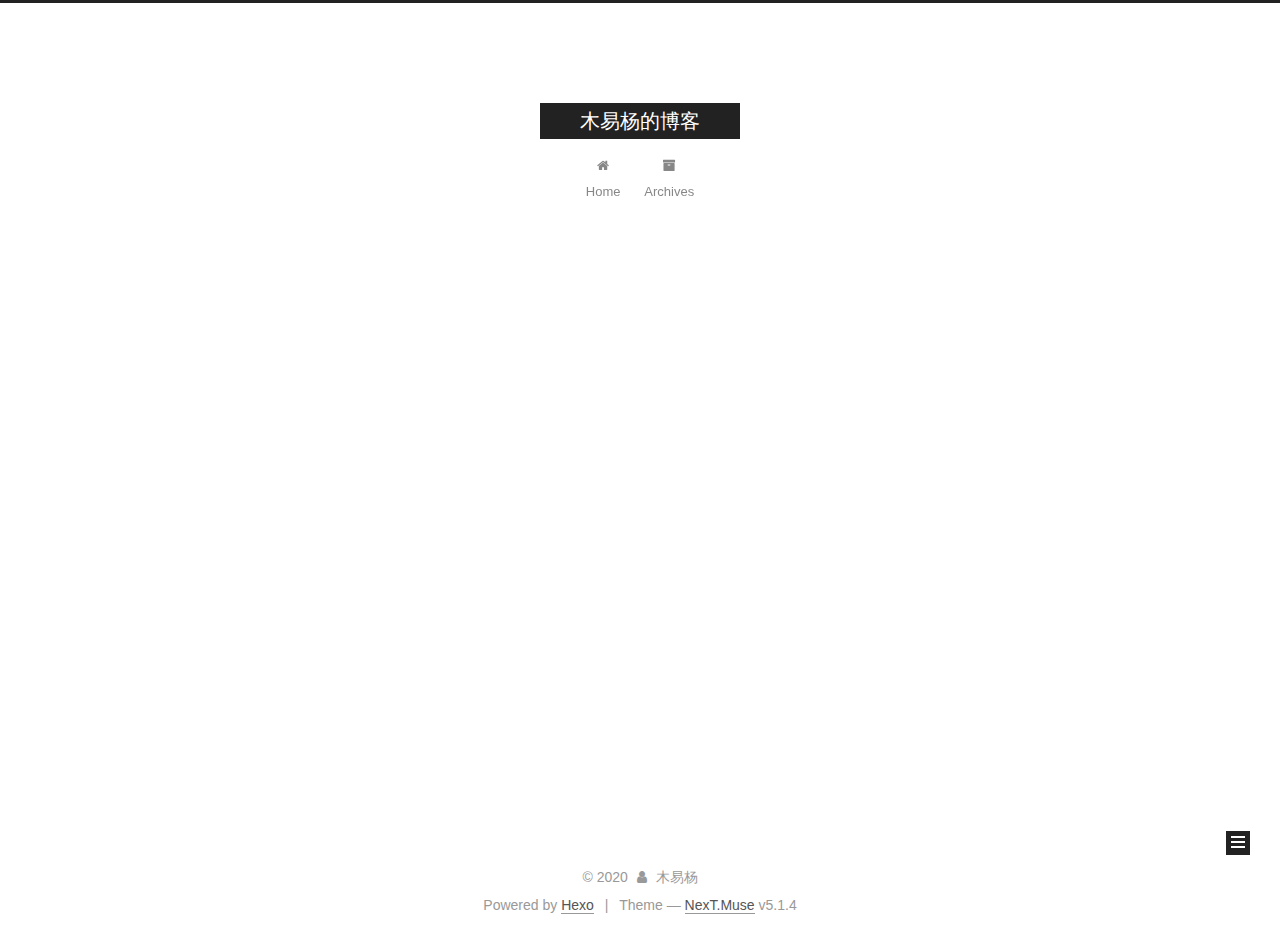
==== commit d98aed1e: "Site updated: 2020-01-15 17:44:45" ====
--- a/archives/index.html
+++ b/archives/index.html
@@ -227,7 +227,7 @@
         
           
         
-        Um..! 1 post. Keep on posting.
+        Um..! 4 posts in total. Keep on posting.
       </span>
 
       
@@ -251,9 +251,9 @@
 
       <h2 class="post-title">
         
-            <a class="post-title-link" href="/2020/01/03/hello-world/" itemprop="url">
-              
-                <span itemprop="name">Hello World</span>
+            <a class="post-title-link" href="/2020/01/09/%E6%95%B0%E7%BB%84%E6%96%B9%E6%B3%95%E6%80%BB%E7%BB%93/" itemprop="url">
+              
+                <span itemprop="name">数组方法总结</span>
               
             </a>
         
@@ -261,7 +261,118 @@
 
       <div class="post-meta">
         <time class="post-time" itemprop="dateCreated"
-              datetime="2020-01-03T09:54:34+08:00"
+              datetime="2020-01-09T14:58:10+08:00"
+              content="2020-01-09" >
+          01-09
+        </time>
+      </div>
+
+    </header>
+  </article>
+
+
+
+      
+
+        
+        
+        
+
+        
+        
+
+        
+
+  <article class="post post-type-normal" itemscope itemtype="http://schema.org/Article">
+    <header class="post-header">
+
+      <h2 class="post-title">
+        
+            <a class="post-title-link" href="/2020/01/09/%E7%AE%97%E6%B3%95%E5%88%B7%E9%A2%98%EF%BC%88%E4%B8%A4%E6%95%B0%E4%B9%8B%E5%92%8C%EF%BC%89/" itemprop="url">
+              
+                <span itemprop="name">算法刷题（两数之和）</span>
+              
+            </a>
+        
+      </h2>
+
+      <div class="post-meta">
+        <time class="post-time" itemprop="dateCreated"
+              datetime="2020-01-09T13:12:03+08:00"
+              content="2020-01-09" >
+          01-09
+        </time>
+      </div>
+
+    </header>
+  </article>
+
+
+
+      
+
+        
+        
+        
+
+        
+        
+
+        
+
+  <article class="post post-type-normal" itemscope itemtype="http://schema.org/Article">
+    <header class="post-header">
+
+      <h2 class="post-title">
+        
+            <a class="post-title-link" href="/2020/01/08/%E9%98%B2%E6%8A%96%E5%92%8C%E8%8A%82%E6%B5%81/" itemprop="url">
+              
+                <span itemprop="name">防抖和节流</span>
+              
+            </a>
+        
+      </h2>
+
+      <div class="post-meta">
+        <time class="post-time" itemprop="dateCreated"
+              datetime="2020-01-08T22:39:34+08:00"
+              content="2020-01-08" >
+          01-08
+        </time>
+      </div>
+
+    </header>
+  </article>
+
+
+
+      
+
+        
+        
+        
+
+        
+        
+
+        
+
+  <article class="post post-type-normal" itemscope itemtype="http://schema.org/Article">
+    <header class="post-header">
+
+      <h2 class="post-title">
+        
+            <a class="post-title-link" href="/2020/01/03/%E5%85%B3%E4%BA%8EOAuth2-0%E4%BD%A0%E8%A6%81%E7%9F%A5%E9%81%93%E7%9A%84%E4%BA%8B%E6%83%85/" itemprop="url">
+              
+                <span itemprop="name">关于OAuth2.0你要知道的事情</span>
+              
+            </a>
+        
+      </h2>
+
+      <div class="post-meta">
+        <time class="post-time" itemprop="dateCreated"
+              datetime="2020-01-03T10:38:16+08:00"
               content="2020-01-03" >
           01-03
         </time>
@@ -325,7 +436,7 @@
               
                 <a href="/archives/%20%7C%7C%20archive">
               
-                  <span class="site-state-item-count">1</span>
+                  <span class="site-state-item-count">4</span>
                   <span class="site-state-item-name">posts</span>
                 </a>
               </div>
@@ -333,6 +444,15 @@
 
             
 
+            
+              
+              
+              <div class="site-state-item site-state-tags">
+                
+                  <span class="site-state-item-count">1</span>
+                  <span class="site-state-item-name">tags</span>
+                
+              </div>
             
 
           </nav>
--- a/css/main.css
+++ b/css/main.css
@@ -1822,7 +1822,7 @@
   width: 4px;
   height: 4px;
   border-radius: 50%;
-  background: #b5aa1a;
+  background: #3614e9;
 }
 .links-of-blogroll {
   font-size: 13px;
